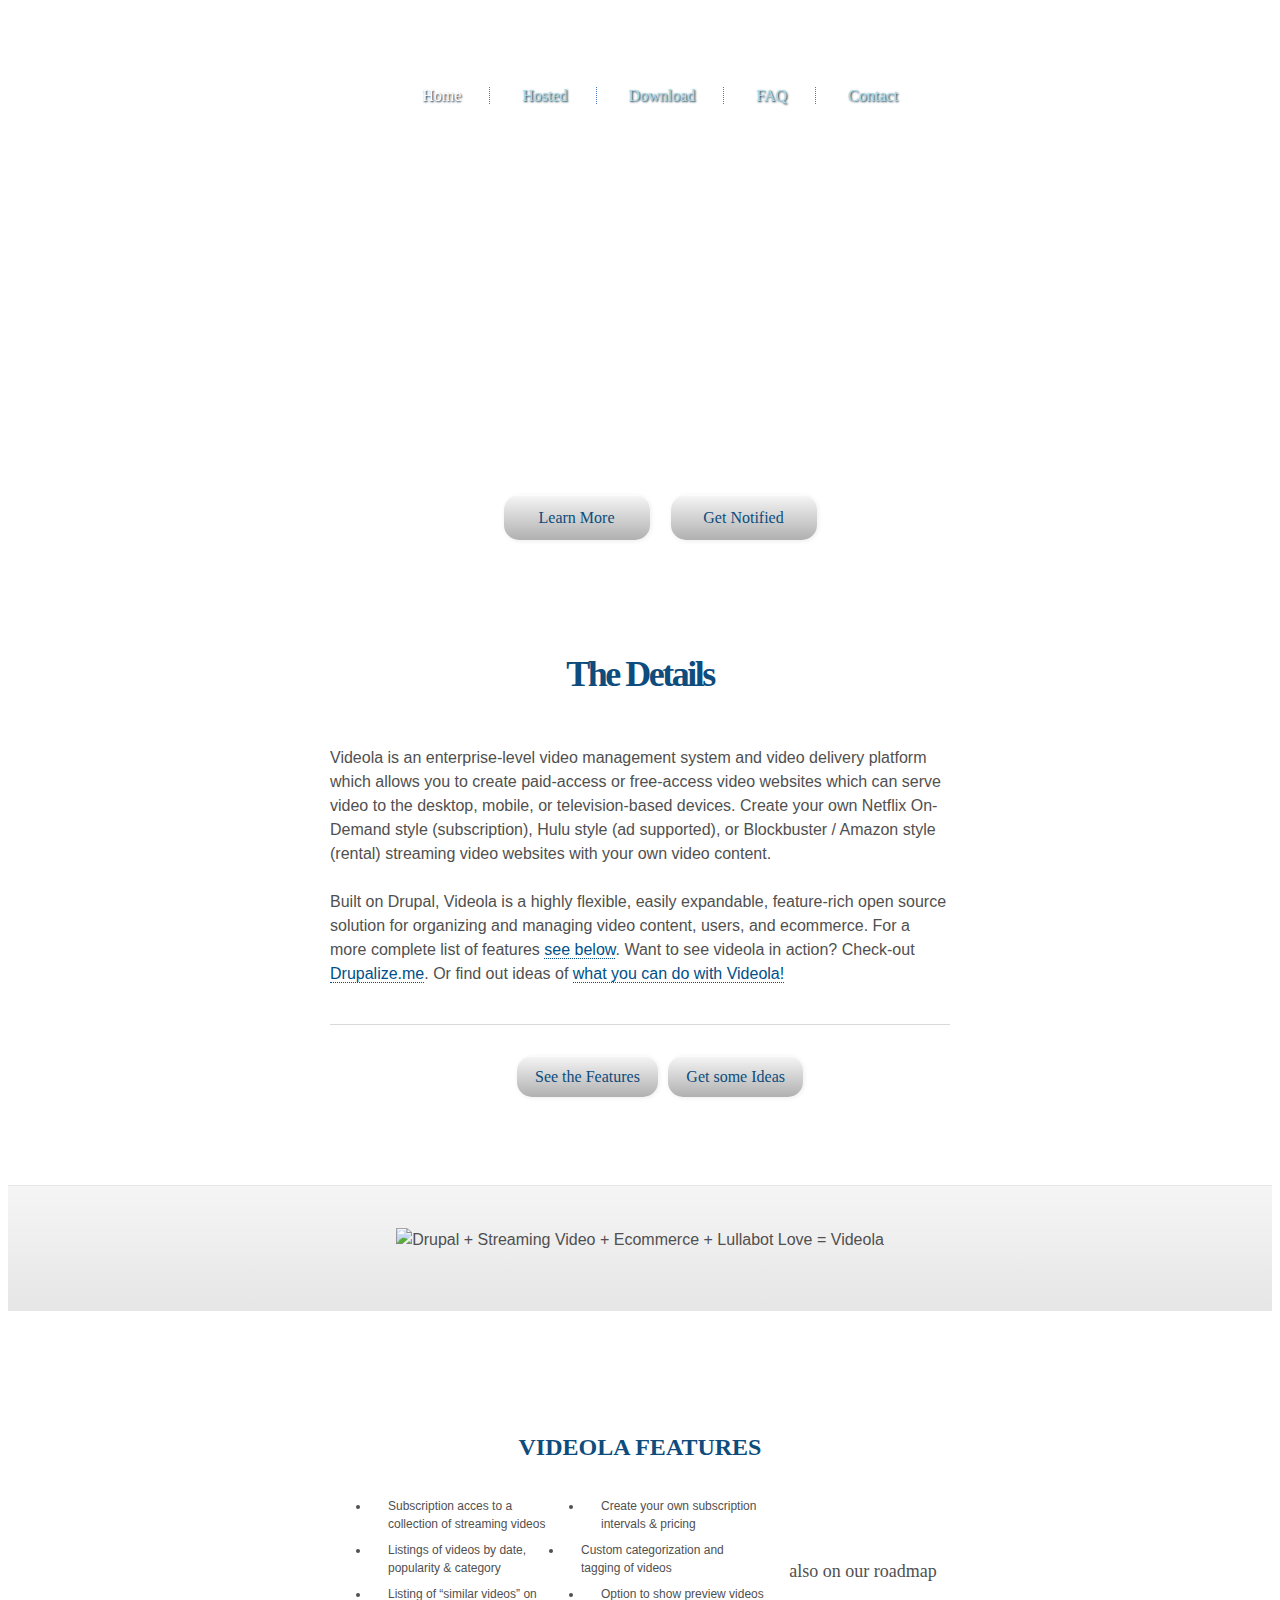
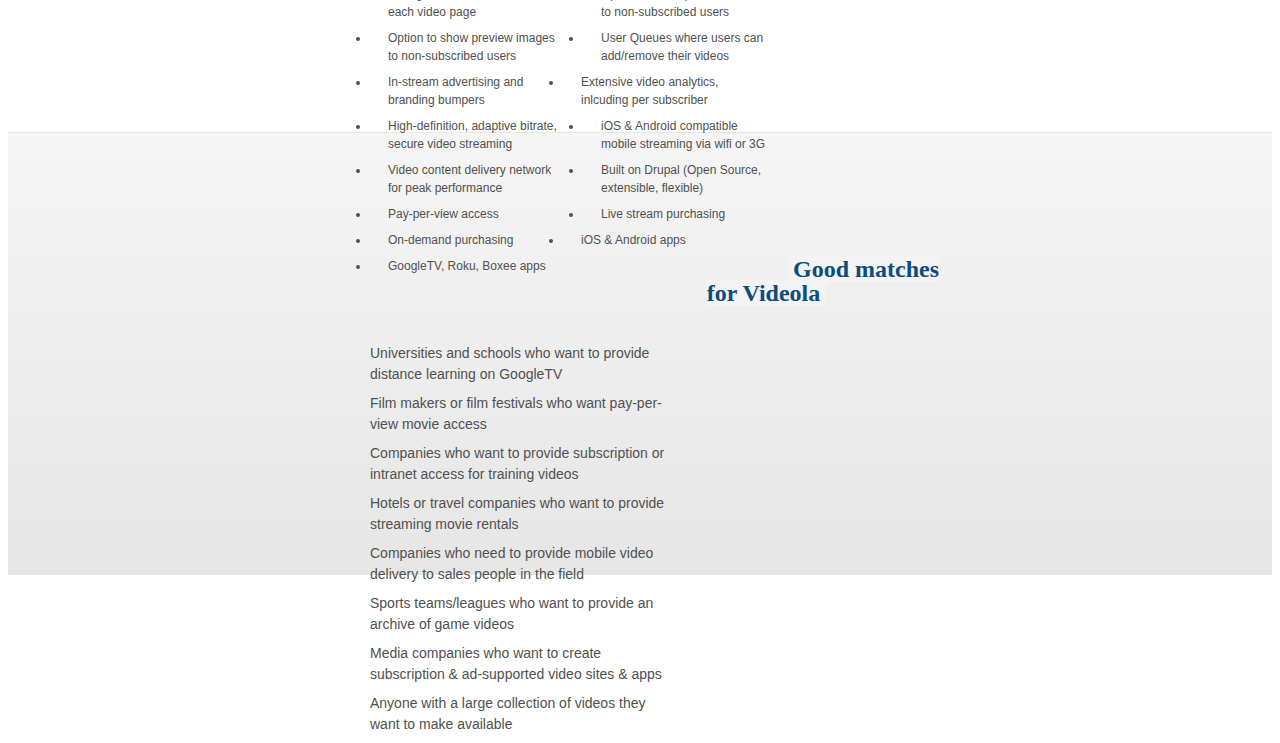
==== htdocs/index.html @ cccac623 "tweaked copy to eliminate orphans and added the favicon.ico image" ====
<!DOCTYPE html>
<html>
<head>
  <meta charset="utf-8" />
  <title>Videola * Open Source IPtv</title>
  <link rel="shortcut icon" href="favicon.ico" >
  <!--[if IE]>
  <script src="http://html5shiv.googlecode.com/svn/trunk/html5.js"></script>
  <![endif]-->
  <link rel="stylesheet" type="text/css" media="screen,projection" href="css/reset.css">
  <link rel="stylesheet" type="text/css" href="js/fancybox/jquery.fancybox-1.3.4.css" media="screen" />
  <link rel="stylesheet" type="text/css" media="screen,projection" href="fonts/MuseoSans/MuseoSans.css">
  <link rel="stylesheet" type="text/css" media="screen,projection" href="fonts/MuseoSlab/MuseoSlab.css">
  <link rel="stylesheet" type="text/css" media="screen,projection" href="css/main.css">
  <script src="http://ajax.googleapis.com/ajax/libs/jquery/1.4.2/jquery.min.js"></script>
  <script src="js/jquery.scrollTo-min.js"></script>
  <script src="js/jquery.localscroll-min.js"></script>
  <script src="js/init.js"></script>
  <script type="text/javascript" src="js/fancybox/jquery.mousewheel-3.0.4.pack.js"></script>
  <script type="text/javascript" src="js/fancybox/jquery.fancybox-1.3.4.pack.js"></script>
  <script type="text/javascript" src="http://downloads.mailchimp.com/js/jquery.validate.js"></script>
  <script type="text/javascript" src="http://downloads.mailchimp.com/js/jquery.form.js"></script>
  <script type="text/javascript">
    // delete this script tag and use a "div.mce_inline_error{ XXX !important}" selector
    // or fill this in and it will be inlined when errors are generated
    var mc_custom_error_style = '';
  </script>
</head>
<body class="home">
  <header id="top">
  	<h1 id="sitename"><a href="#">Videola</h1>
  
  	<div id="primary"><ul>
  		<li class="active"><a href="/">Home</a></li>
  		<li><a href="hosted.html">Hosted</a></li>
      <li><a href="download.html">Download</a></li>
  		<li><a href="faq.html">FAQ</a></li>
  		<li class="last"><a href="mailto:&#118;&#105;&#100;&#101;&#111;&#108;&#97;&#64;&#108;&#117;&#108;&#108;&#97;&#98;&#111;&#116;&#46;&#99;&#111;&#109;">Contact</a></li>
  	</ul></div>
  
  </header><!-- /#banner -->
  <section id="actions-bar">
    <ul>
      <li id="take-tour">
        <a class="button" href="#details">Learn More</a>
        <span><strong>Hosted</strong> Videola</span>
      </li>
      <li id="get-notified">
        <a class="button" href="#mc_embed_signup">Get Notified</a>
        <span>Videola<strong> Distro</strong></span>
      </li>
    </ul>
  </section>
  <section id="details">
    <article>
      <h2><span>The Details</span></h2>
      <p>Videola is an enterprise-level video management system and video delivery platform which allows you to create paid-access or free-access video websites which can serve video to the desktop, mobile, or television-based devices. Create your own Netflix On-Demand style (subscription), Hulu style (ad supported), or Blockbuster / Amazon style (rental) streaming video websites with your own video content.</p>
      <p>Built on Drupal, Videola is a highly flexible, easily expandable, feature-rich open source solution for organizing and managing video content, users, and ecommerce. For a more complete list of features <a href="#features">see below</a>. Want to see videola in action? Check-out <a href="http://drupalize.me">Drupalize.me</a>. Or find out ideas of <a href="#ideas">what you can do with Videola!</a></p>
      <ul class="linklist">
        <li><a href="#features">See the Features</a></li>
        <li><a href="#ideas">Get some Ideas</a></li>
      </ul>
    </article>
  </section><!--/#details-->
  <section id="videola-equation">
    <article>
      <img src="images/videola-equation.png" alt="Drupal + Streaming Video + Ecommerce + Lullabot Love = Videola" />
    </article>
  </section><!--/#videola-equation-->
  <section id="features">
    <article class="clearfix">
      <h3><span>Videola Features</span></h3>
      <ul>
        <li>Subscription acces to a collection of streaming videos</li>
        <li>Create your own subscription intervals & pricing</li>
        <li class="third">Listings of videos by date, popularity & category</li>
        <li>Custom categorization and tagging of videos</li>
        <li>Listing of “similar videos” on each video page</li>
        <li class="third">Option to show preview videos to non-subscribed users</li>
        <li>Option to show preview images to non-subscribed users</li>
        <li>User Queues where users can add/remove their videos</li>
        <li class="third">In-stream advertising and branding bumpers</li>
        <li>Extensive video analytics, inlcuding per subscriber</li>
        <li>High-definition, adaptive bitrate, secure video streaming</li>
        <li class="third">iOS & Android compatible mobile streaming via wifi or 3G</li>
        <li>Video content delivery network for peak performance</li>
        <li>Built on Drupal (Open Source, extensible, flexible)</li>
      </ul>
    </article>
    <article class="roadmap clearfix">
      <h4><span>Also on our roadmap</span></h4>
      <ul>
        <li>Pay-per-view access</li>
        <li>Live stream purchasing</li>
        <li class="third">On-demand purchasing</li>
        <li>iOS & Android apps</li>
        <li>GoogleTV, Roku, Boxee apps</li>
      </ul>
    </article>
    <a class="top" href="#top"><span>Top</span></a>
  </section><!--/#features-->
  <section id="ideas">
    <article class="clearfix">
      <h3><span>Good matches for Videola</span></h3>
        <ul>
          <li>Universities and schools who want to provide distance learning on GoogleTV</li>
          <li class="even">Film makers or film festivals who want pay-per-view movie access</li>
          <li>Companies who want to provide subscription or intranet access for training videos</li>
          <li class="even">Hotels or travel companies who want to provide streaming movie rentals</li>
          <li>Companies who need to provide mobile video delivery to sales people in the field</li>
          <li class="even">Sports teams/leagues who want to provide an archive of game videos</li>
          <li>Media companies who want to create subscription &amp; ad-supported video sites &amp; apps</li>
          <li class="even">Anyone with a large collection of videos they want to make available</li>
        </ul>
    </article>
    <a class="top" href="#top"><span>Top</span></a>
  </section><!--/#ideas-->
  <section id="signup-form">
    <!-- Begin MailChimp Signup Form -->
      <script type="text/javascript">
      // delete this script tag and use a "div.mce_inline_error{ XXX !important}" selector
      // or fill this in and it will be inlined when errors are generated
      var mc_custom_error_style = '';
      </script>
      <div id="mc_embed_signup" class="clearfix">
      <form action="http://lullabot.us1.list-manage.com/subscribe/post?u=579cc4bca784b8844042fea50&amp;id=5c9336550d" method="post" id="mc-embedded-subscribe-form" name="mc-embedded-subscribe-form" class="validate" target="_blank">
      	<fieldset>
      	
      <div class="mc-field-group">
      <label for="mce-EMAIL">Email Address </label>
      <input type="text" value="" name="EMAIL" class="required email" id="mce-EMAIL">
      </div>
      		<div id="mce-responses">
      			<div class="response" id="mce-error-response" style="display:none"></div>
      			<div class="response" id="mce-success-response" style="display:none"></div>
      		</div>
      		<div><input type="submit" value="Subscribe" name="subscribe" id="mc-embedded-subscribe" class="btn"></div>
      	</fieldset>
      </form>
      </div>
      
      <!--End mc_embed_signup-->
  </section>
</body>
</html>
---- htdocs/css/main.css ----
body {
  background: url(../images/bg_header.jpg) repeat-x 0 top;
  text-align: center;
  font-family: 'MuseoSans300', "Lucida Grande", Lucida, Verdana, sans-serif;
  font-size: 100%; /* 16px */
  line-height: 1.5em;
  color: #505050;
}

a {
  color: #005089;
  text-decoration: none;
}

a:hover {
  color: black;
}

p a {
  border-bottom: 1px dotted #005089;
}

p a:hover {
  border-bottom-style: solid;
  border-bottom-color: black;
}

h2, h3, h4 {
  text-align: center;
  font-family: 'MuseoSlab100', Georgia, "Times New Roman", Times, serif;
  color: #0d4c7c;
  padding-bottom: 14px;
}

dt {
  font: 1.125em 'MuseoSlab300', Georgia, "Times New Roman", Times, serif;
  color: #242424;
  padding-top: 20px;
  padding-bottom: 6px;
  text-align: center;
}

dd {
  font-size: .875em;
  text-align: center;
  padding-right: 50px;
  padding-left: 50px;
}

h2 span, h3 span, h4 span {
  background-color: white;
  padding-right: .25em;
  padding-left: .25em;
}

h2 {
  font-size: 2.25em;
  background: url(../images/line_double.png) repeat-x 0 6px;
  letter-spacing: -.07em;
  padding-bottom: 30px;
}

h3 {
  font-size: 1.5em;
  text-transform: uppercase;
  background: url(../images/line_double.png) repeat-x 0 9px;
}

h4 {
  color: #505050;
  font: 1.125em 'MuseoSlab300Italic', Georgia, "Times New Roman", Times, serif;
  background: url(../images/line_single.png) repeat-x 0 10px;
  text-transform: lowercase;
}

article p {
  padding-bottom: 8px;
}

header {
  position: relative;
  height: 431px;
  width: 940px;
  margin-left: auto;
  margin-right: auto;
  background: url(../images/bg_header-title.png) no-repeat center top;
}

div#primary {
  font-family: 'MuseoSlab500', Georgia, "Times New Roman", Times, serif;
  position: absolute;
  top: 47px;
  width: 940px;
}

#primary ul {
  display: block;
}

#primary li {
  display: inline;
  padding-right: 28px;
  padding-left: 28px;
  border-right: 1px dotted #4e7ab6;
}

#primary li:last-child {
  border-right-style: none;
  border-right-width: 0;
}

#primary a {
  color: #abdde9;
  text-shadow: #001f34 1px 1px 2px;
}

#primary a:hover,
#primary li.active a {
  color: white;
}

h1#sitename a {
  display: block;
  width: 199px;
  height: 290px;
  text-indent: -9999px;
  overflow: hidden;
  background: url(../images/videola-logo.png) no-repeat;
  position: absolute;
  top: 103px;
  right: 50%;
  margin-right: -100px;
}

section#actions-bar {
  height: 60px;
  padding-top: 20px;
  padding-bottom: 20px;
}

#actions-bar ul {
  display: block;
  width: 549px;
  margin-left: auto;
  margin-right: auto;
}

#actions-bar li {
  display: block;
  float: left;
  width: 264px;
  height: 53px;
  padding-top: 7px;
}

#actions-bar li#take-tour {
  padding-right: 10px;
}

#take-tour span {
  display: block;
  width: 100px;
  height: 45px;
  text-indent: -9999px;
  background: url(../images/videola-hosted.jpg) no-repeat left 2px;
  padding-right: 17px;
  overflow: hidden;
}

#get-notified span {
  display: block;
  width: 101px;
  height: 45px;
  text-indent: -9999px;
  background: url(../images/videola-distro.jpg) no-repeat right 7px;
  overflow: hidden;
  padding-left: 16px;
}

#take-tour a.button {
  float: right;
}

#actions-bar li#get-notified {
  background: url(../images/divider_vertical.png) no-repeat left;
  padding-left: 11px;
}

#get-notified a.button {
  float: left;
}

#actions-bar a.button {
  display: block;
  line-height: 45px;
  padding-left: 10px;
  padding-right: 10px;
  background: #FFFFFF; /* old browsers */
  background: -moz-linear-gradient(top, #FFFFFF 0%, #F3F3F4 4%, #B0B0B0 100%); /* firefox */
  background: -webkit-gradient(linear, left top, left bottom, color-stop(0%,#FFFFFF), color-stop(4%,#F3F3F4), color-stop(100%,#B0B0B0)); /* webkit */
  border-radius: 15px;
  -webkit-border-radius: 15px;
  -moz-border-radius: 15px;
  width: 126px;
  box-shadow:1px 1px 5px #ededee;
  -webkit-box-shadow:1px 1px 5px #ededee;
  -moz-box-shadow:1px 1px 5px #ededee;
  color: #0d4c7c;
  font-family: 'MuseoSlab500', Georgia, "Times New Roman", Times, serif;
}

#actions-bar a.button:hover {
  background: #e2e2e2; /* old browsers */
  background: -moz-linear-gradient(top, #e2e2e2 0%, #dbdbdb 50%, #d1d1d1 51%, #fefefe 100%); /* firefox */
  background: -webkit-gradient(linear, left top, left bottom, color-stop(0%,#e2e2e2), color-stop(50%,#dbdbdb), color-stop(51%,#d1d1d1), color-stop(100%,#fefefe));
  color: #272727;
  box-shadow:1px 1px 5px #bbbbbd;
  -webkit-box-shadow:1px 1px 5px #bbbbbd;
  -moz-box-shadow:1px 1px 5px #bbbbbd;
  
}

section#details {
  background: url(../images/bg_content-top-gradient.jpg) repeat-x 0 top;
}

#details article {
  width: 620px;
  margin-left: auto;
  margin-right: auto;
  padding-top: 80px;
  padding-bottom: 80px;
  text-align: left;
  background: url(../images/bg_content-top-shadow.png) no-repeat center top;
}

ul.linklist {
  text-align: center;
  padding-top: 40px;
  border-top: 1px solid #d9d9d9;
  margin-top: 30px;
}

.linklist li {
  display: inline;
  font-family: 'MuseoSlab300', Georgia, "Times New Roman", Times, serif;
  padding-right: 3px;
  padding-left: 3px;
}

.linklist a {
  background: #FFFFFF; /* old browsers */
  background: -moz-linear-gradient(top, #FFFFFF 0%, #F3F3F4 4%, #B0B0B0 100%); /* firefox */
  background: -webkit-gradient(linear, left top, left bottom, color-stop(0%,#FFFFFF), color-stop(4%,#F3F3F4), color-stop(100%,#B0B0B0)); /* webkit */
  border-radius: 15px;
  -webkit-border-radius: 15px;
  -moz-border-radius: 15px;
  width: 126px;
  box-shadow:1px 1px 5px #ededee;
  -webkit-box-shadow:1px 1px 5px #ededee;
  -moz-box-shadow:1px 1px 5px #ededee;
  color: #0d4c7c;
  padding: 12px 18px;
}

.linklist a:hover {
  background: #e2e2e2; /* old browsers */
  background: -moz-linear-gradient(top, #e2e2e2 0%, #dbdbdb 50%, #d1d1d1 51%, #fefefe 100%); /* firefox */
  background: -webkit-gradient(linear, left top, left bottom, color-stop(0%,#e2e2e2), color-stop(50%,#dbdbdb), color-stop(51%,#d1d1d1), color-stop(100%,#fefefe));
  color: #272727;
  box-shadow:1px 1px 5px #bbbbbd;
  -webkit-box-shadow:1px 1px 5px #bbbbbd;
  -moz-box-shadow:1px 1px 5px #bbbbbd;
}

section#videola-equation {
  background: #F5F5F5; /* old browsers */
  background: -moz-linear-gradient(top, #F5F5F5 0%, #E6E6E6 100%); /* firefox */
  background: -webkit-gradient(linear, left top, left bottom, color-stop(0%,#F5F5F5), color-stop(100%,#E6E6E6));
  border-top: 1px solid #e6e6e6;
  padding-top: 42px;
  padding-bottom: 59px;
}

section#features {
  padding-top: 100px;
  padding-bottom: 100px;
  width: 620px;
  margin-left: auto;
  margin-right: auto;
}

body.hosted #features {
  padding-top: 0;
}

#features ul {
  font-size: .75em;
  line-height: 1.5em;
}

#features li {
  padding-bottom: 8px;
  width: 175px;
  padding-left: 18px;
  text-align: left;
  float: left;
  background: url(../images/icon_check-green.png) no-repeat 0 4px;
  margin-right: 20px;
}

#features li.third {
  margin-right: 0;
}

#features ul {
  
}

#features article.roadmap {
  padding-top: 40px;
  margin-bottom: 20px;
}

#features article.roadmap li {
  background-image: url(../images/icon_check-gray.png);
}

a.top {
  display: block;
  width: 56px;
  height: 12px;
  text-indent: -9999px;
  background: url(../images/btn_top.png) no-repeat;
  margin-left: auto;
  margin-right: auto;
}

a.top:hover {
  opacity: 0.65;
}

section#ideas {
  background: #F5F5F5; /* old browsers */
  background: -moz-linear-gradient(top, #F5F5F5 0%, #E6E6E6 100%); /* firefox */
  background: -webkit-gradient(linear, left top, left bottom, color-stop(0%,#F5F5F5), color-stop(100%,#E6E6E6));
  border-top: 1px solid #e6e6e6;
  padding-top: 100px;
  padding-bottom: 200px;
}

#ideas h3 {
  text-transform: none;
}

#ideas h3 span {
  background-color: #f3f3f3;
}

#ideas article {
  padding-bottom: 20px;
  width: 620px;
  margin-right: auto;
  margin-left: auto;
}

#ideas ul {
  font-size: .875em;
  line-height: 1.5em;
}

#ideas li {
  padding-bottom: 8px;
  width: 300px;
  text-align: left;
  float: left;
  display: block;
  margin-right: 20px;
}

#ideas li.even {
  margin-right: 0;
}

section#signup-form {
  display: none;
}

div#mc_embed_signup {
  width: 400px;
  height: 160px;
  padding: 40px;
  background: #F5F5F5; /* old browsers */
  background: -moz-linear-gradient(top, #F5F5F5 0%, #E6E6E6 100%); /* firefox */
  background: -webkit-gradient(linear, left top, left bottom, color-stop(0%,#F5F5F5), color-stop(100%,#E6E6E6));
}

#mc_embed_signup .indicate-required {
  font: 12px 'MuseoSlab300Italic', Georgia, "Times New Roman", Times, serif;
}

#mc_embed_signup label {
  display: block;
  text-transform: uppercase;
  margin-top: 8px;
}

#mc_embed_signup input.email {
  background: #424242; /* old browsers */
  background: -moz-linear-gradient(top, #424242 0%, #606060 32%, #606060 100%); /* firefox */
  background: -webkit-gradient(linear, left top, left bottom, color-stop(0%,#424242), color-stop(32%,#606060), color-stop(100%,#606060));
  padding: 10px;
  border: 1px solid #4b4b4b;
  color: #ededed;
  font-size: .875em;
  font-family: 'MuseoSlab100', Georgia, "Times New Roman", Times, serif;
  margin-bottom: 8px;
}

#mc_embed_signup input.btn {
  display: block;
  padding-left: 10px;
  padding-right: 10px;
  background: #FFFFFF; /* old browsers */
  background: -moz-linear-gradient(top, #FFFFFF 0%, #F3F3F4 4%, #B0B0B0 100%); /* firefox */
  background: -webkit-gradient(linear, left top, left bottom, color-stop(0%,#FFFFFF), color-stop(4%,#F3F3F4), color-stop(100%,#B0B0B0)); /* webkit */
  border-radius: 15px;
  -webkit-border-radius: 15px;
  -moz-border-radius: 15px;
  width: 126px;
  box-shadow:1px 1px 5px #ededee;
  -webkit-box-shadow:1px 1px 5px #ededee;
  -moz-box-shadow:1px 1px 5px #ededee;
  color: #0d4c7c;
  font: 14px/45px 'MuseoSlab500', Georgia, "Times New Roman", Times, serif;
  margin-left: auto;
  margin-right: auto;
  border-style: none;
  height: 45px;
}

#mc_embed_signup input.btn:focus {
  background: #e2e2e2; /* old browsers */
  background: -moz-linear-gradient(top, #e2e2e2 0%, #dbdbdb 50%, #d1d1d1 51%, #fefefe 100%); /* firefox */
  background: -webkit-gradient(linear, left top, left bottom, color-stop(0%,#e2e2e2), color-stop(50%,#dbdbdb), color-stop(51%,#d1d1d1), color-stop(100%,#fefefe));
  color: #272727;
  box-shadow:1px 1px 5px #bbbbbd;
  -webkit-box-shadow:1px 1px 5px #bbbbbd;
  -moz-box-shadow:1px 1px 5px #bbbbbd;
}
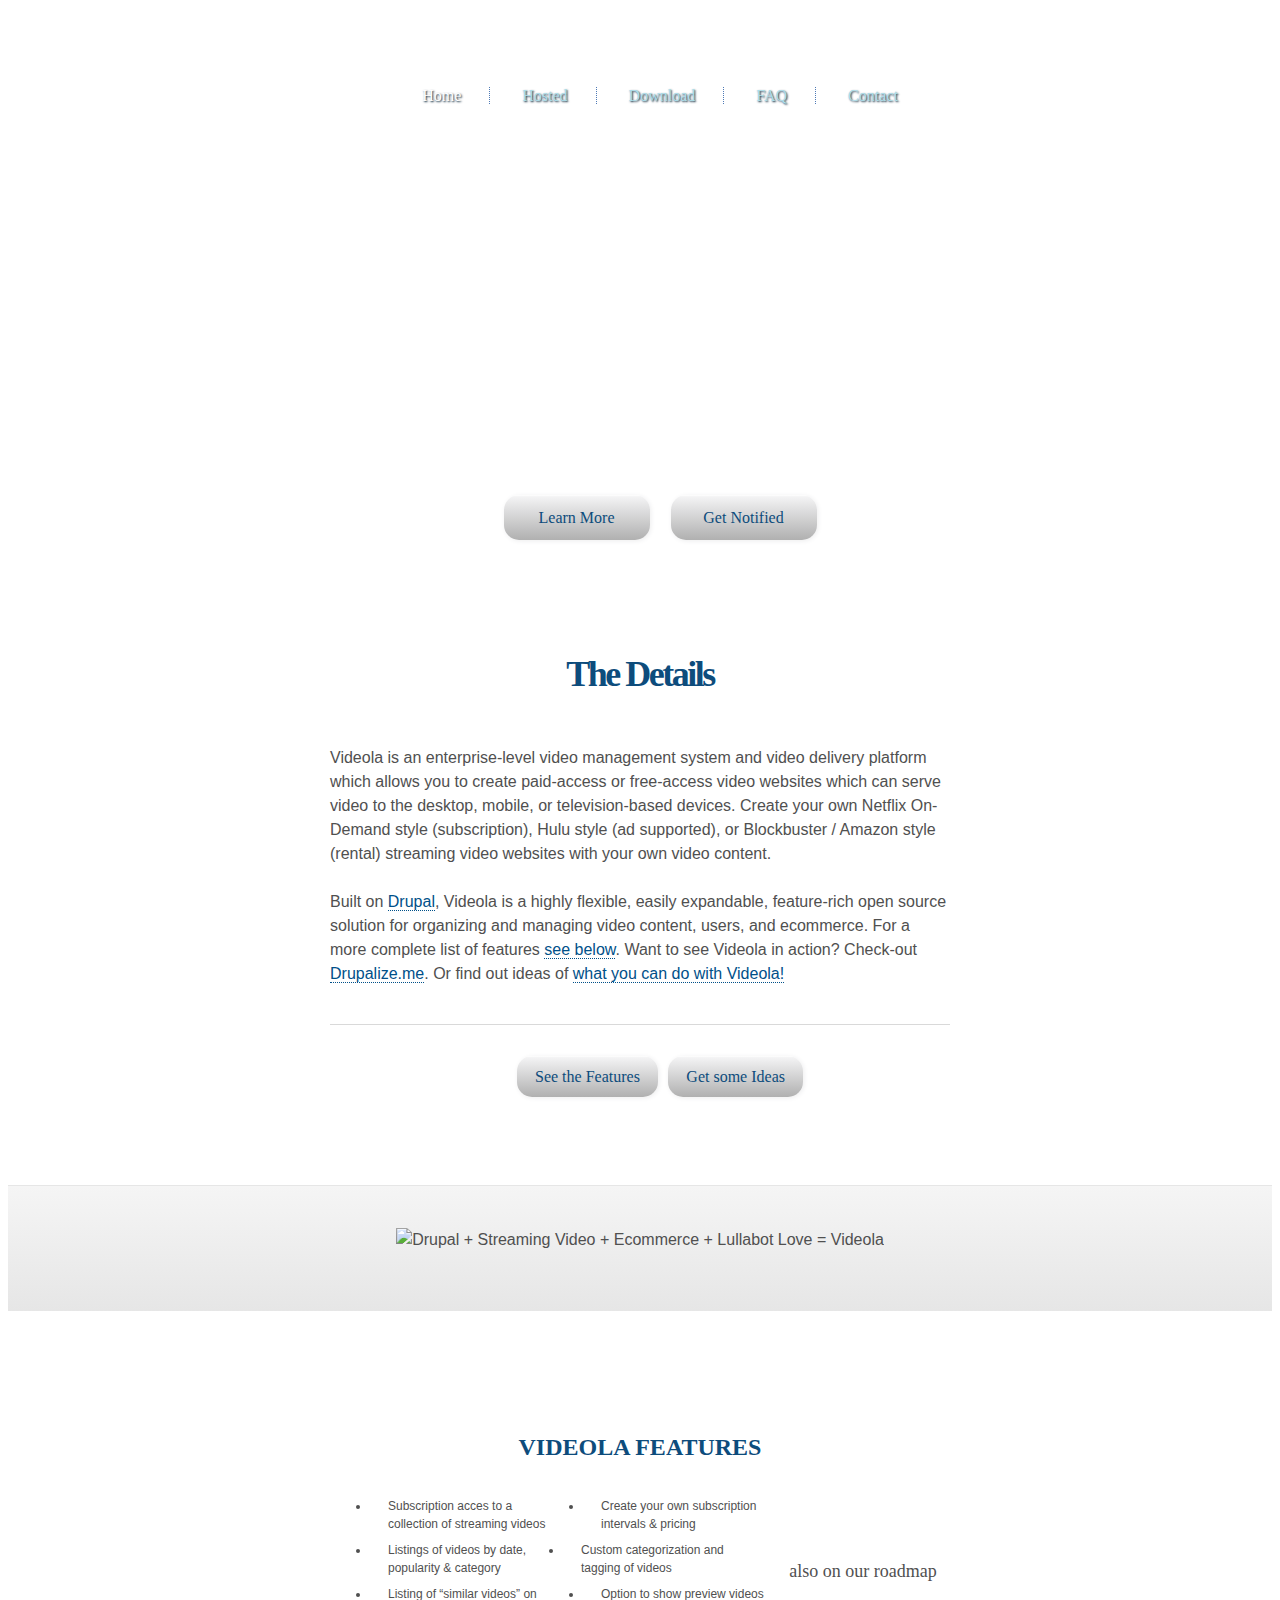
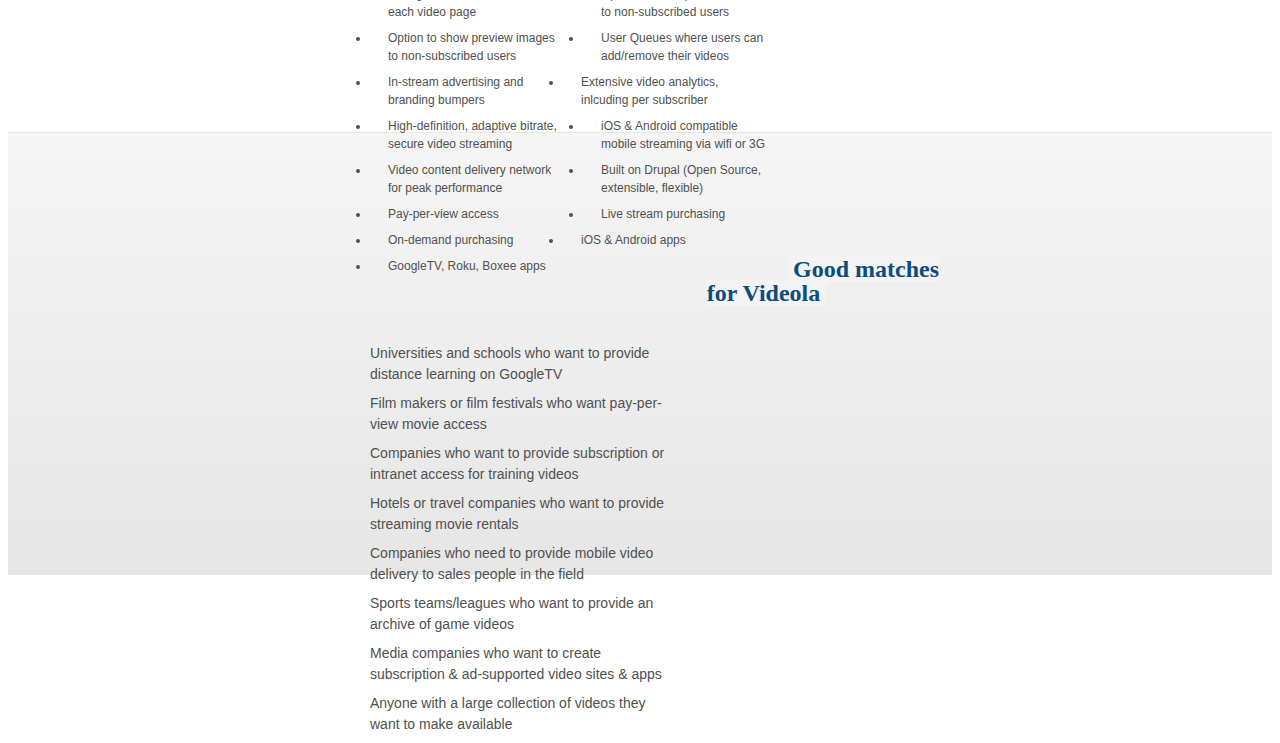
==== commit 675bab30: "Linking to Drupal.org. Capitalizing "Videola"" ====
--- a/htdocs/index.html
+++ b/htdocs/index.html
@@ -55,7 +55,7 @@
     <article>
       <h2><span>The Details</span></h2>
       <p>Videola is an enterprise-level video management system and video delivery platform which allows you to create paid-access or free-access video websites which can serve video to the desktop, mobile, or television-based devices. Create your own Netflix On-Demand style (subscription), Hulu style (ad supported), or Blockbuster / Amazon style (rental) streaming video websites with your own video content.</p>
-      <p>Built on Drupal, Videola is a highly flexible, easily expandable, feature-rich open source solution for organizing and managing video content, users, and ecommerce. For a more complete list of features <a href="#features">see below</a>. Want to see videola in action? Check-out <a href="http://drupalize.me">Drupalize.me</a>. Or find out ideas of <a href="#ideas">what you can do with Videola!</a></p>
+      <p>Built on <a href="http://drupal.org">Drupal</a>, Videola is a highly flexible, easily expandable, feature-rich open source solution for organizing and managing video content, users, and ecommerce. For a more complete list of features <a href="#features">see below</a>. Want to see Videola in action? Check-out <a href="http://drupalize.me">Drupalize.me</a>. Or find out ideas of <a href="#ideas">what you can do with Videola!</a></p>
       <ul class="linklist">
         <li><a href="#features">See the Features</a></li>
         <li><a href="#ideas">Get some Ideas</a></li>
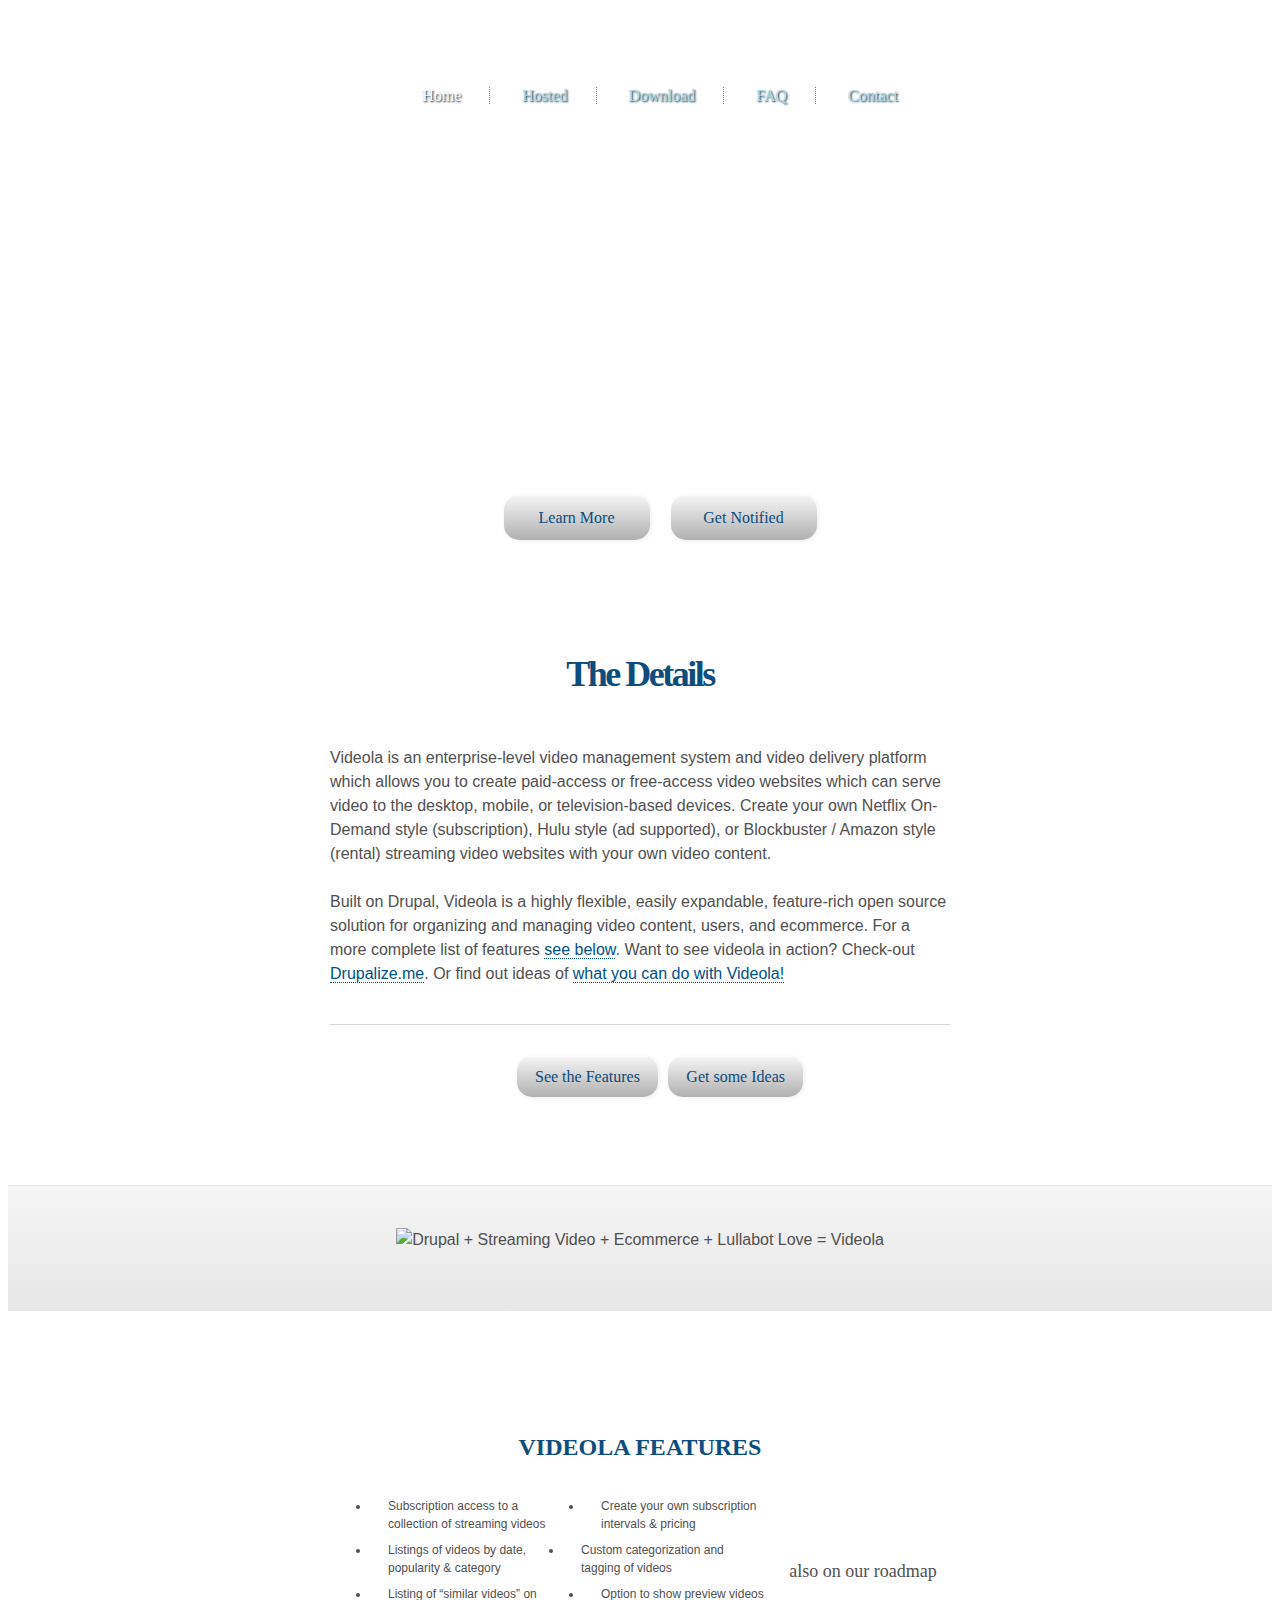
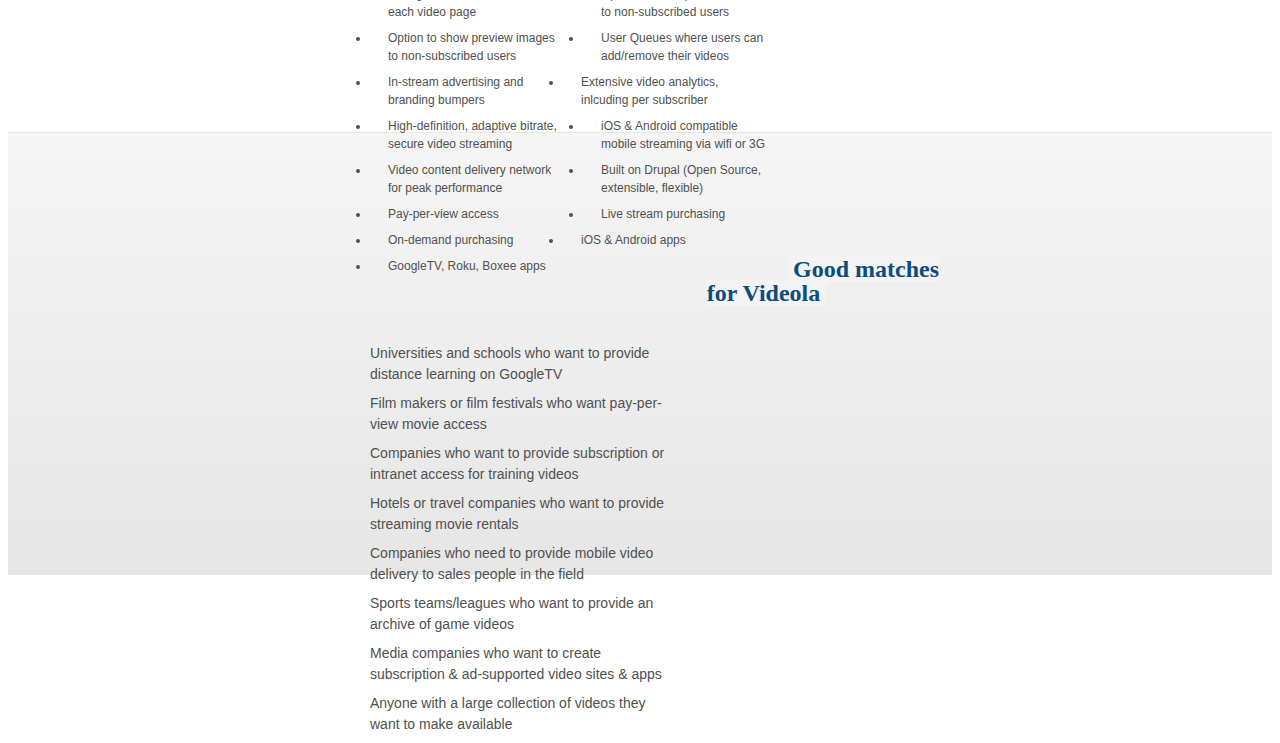
==== commit df254c84: "fixed a typo where access was spelled acces" ====
--- a/htdocs/index.html
+++ b/htdocs/index.html
@@ -55,7 +55,7 @@
     <article>
       <h2><span>The Details</span></h2>
       <p>Videola is an enterprise-level video management system and video delivery platform which allows you to create paid-access or free-access video websites which can serve video to the desktop, mobile, or television-based devices. Create your own Netflix On-Demand style (subscription), Hulu style (ad supported), or Blockbuster / Amazon style (rental) streaming video websites with your own video content.</p>
-      <p>Built on <a href="http://drupal.org">Drupal</a>, Videola is a highly flexible, easily expandable, feature-rich open source solution for organizing and managing video content, users, and ecommerce. For a more complete list of features <a href="#features">see below</a>. Want to see Videola in action? Check-out <a href="http://drupalize.me">Drupalize.me</a>. Or find out ideas of <a href="#ideas">what you can do with Videola!</a></p>
+      <p>Built on Drupal, Videola is a highly flexible, easily expandable, feature-rich open source solution for organizing and managing video content, users, and ecommerce. For a more complete list of features <a href="#features">see below</a>. Want to see videola in action? Check-out <a href="http://drupalize.me">Drupalize.me</a>. Or find out ideas of <a href="#ideas">what you can do with Videola!</a></p>
       <ul class="linklist">
         <li><a href="#features">See the Features</a></li>
         <li><a href="#ideas">Get some Ideas</a></li>
@@ -71,7 +71,7 @@
     <article class="clearfix">
       <h3><span>Videola Features</span></h3>
       <ul>
-        <li>Subscription acces to a collection of streaming videos</li>
+        <li>Subscription access to a collection of streaming videos</li>
         <li>Create your own subscription intervals & pricing</li>
         <li class="third">Listings of videos by date, popularity & category</li>
         <li>Custom categorization and tagging of videos</li>
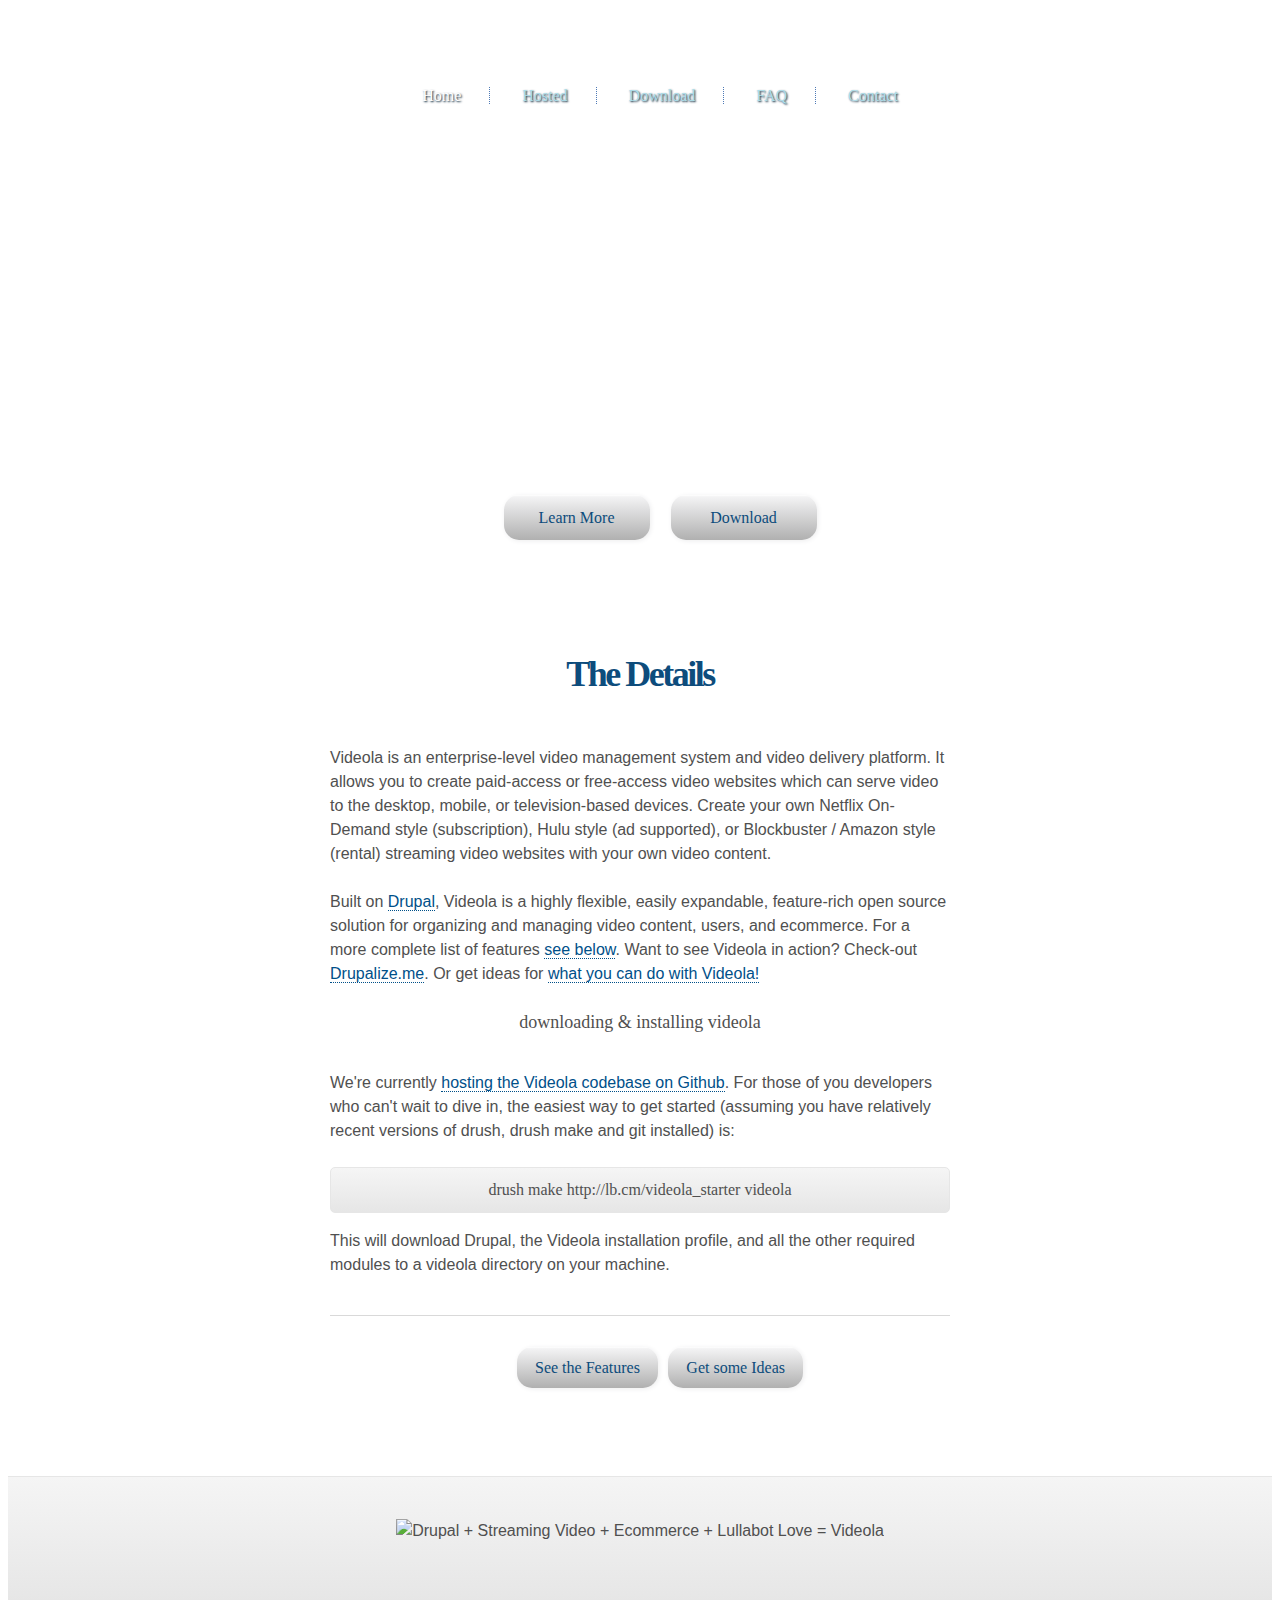
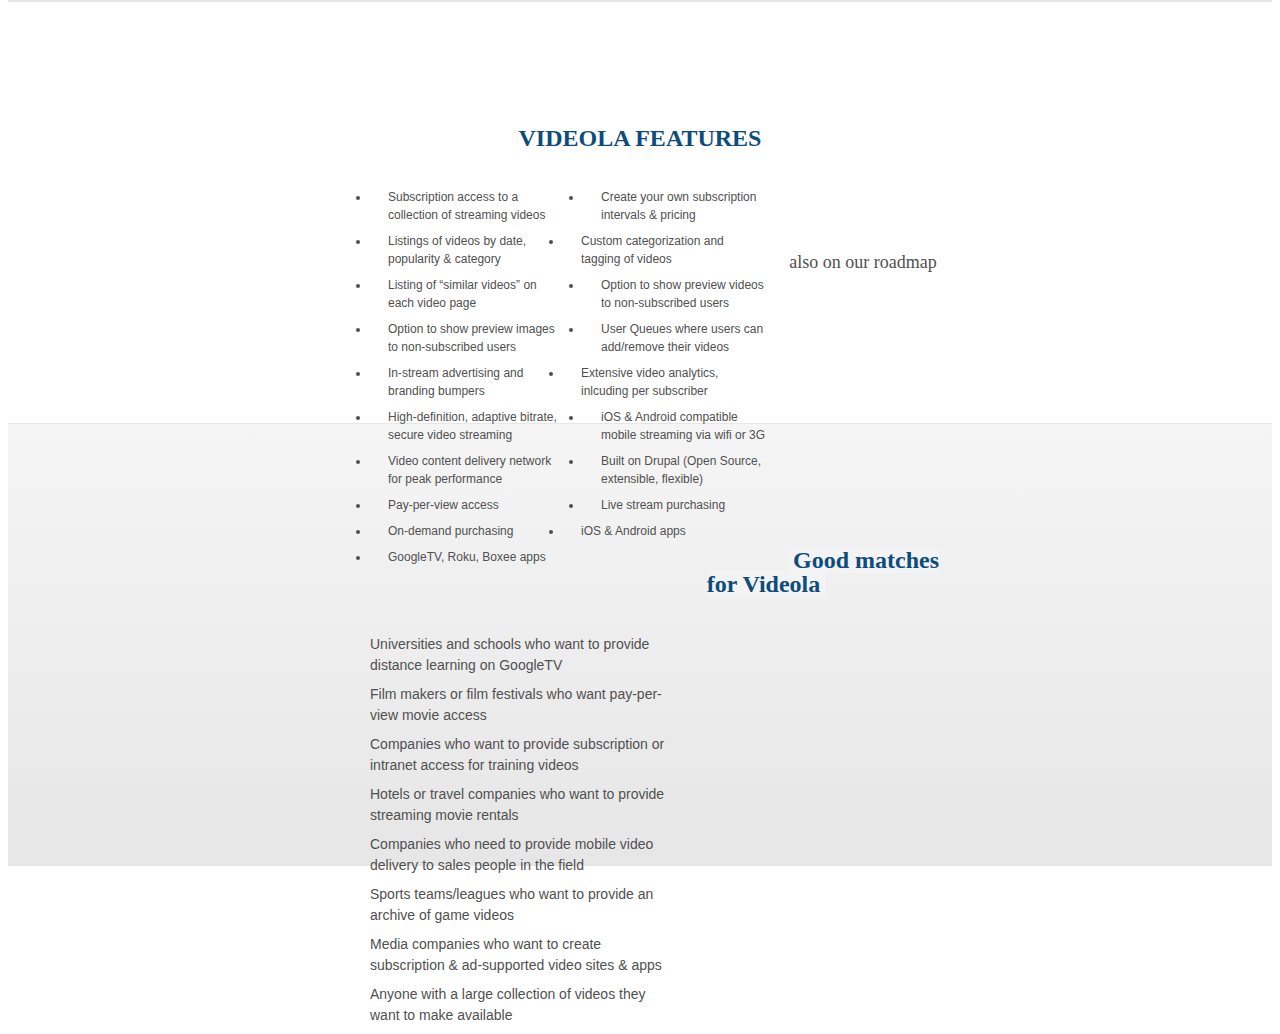
==== commit e0364646: "quick update to make relevant for the alpha release" ====
--- a/htdocs/index.html
+++ b/htdocs/index.html
@@ -25,6 +25,19 @@
     // or fill this in and it will be inlined when errors are generated
     var mc_custom_error_style = '';
   </script>
+  <script type="text/javascript">
+
+    var _gaq = _gaq || [];
+    _gaq.push(['_setAccount', 'UA-1261484-11']);
+    _gaq.push(['_trackPageview']);
+
+    (function() {
+      var ga = document.createElement('script'); ga.type = 'text/javascript'; ga.async = true;
+      ga.src = ('https:' == document.location.protocol ? 'https://ssl' : 'http://www') + '.google-analytics.com/ga.js';
+      var s = document.getElementsByTagName('script')[0]; s.parentNode.insertBefore(ga, s);
+    })();
+
+  </script>
 </head>
 <body class="home">
   <header id="top">
@@ -33,7 +46,7 @@
   	<div id="primary"><ul>
   		<li class="active"><a href="/">Home</a></li>
   		<li><a href="hosted.html">Hosted</a></li>
-      <li><a href="download.html">Download</a></li>
+      <li><a href="https://github.com/Lullabot/videola">Download</a></li>
   		<li><a href="faq.html">FAQ</a></li>
   		<li class="last"><a href="mailto:&#118;&#105;&#100;&#101;&#111;&#108;&#97;&#64;&#108;&#117;&#108;&#108;&#97;&#98;&#111;&#116;&#46;&#99;&#111;&#109;">Contact</a></li>
   	</ul></div>
@@ -46,7 +59,7 @@
         <span><strong>Hosted</strong> Videola</span>
       </li>
       <li id="get-notified">
-        <a class="button" href="#mc_embed_signup">Get Notified</a>
+        <a class="button" href="https://github.com/Lullabot/videola">Download</a>
         <span>Videola<strong> Distro</strong></span>
       </li>
     </ul>
@@ -54,8 +67,13 @@
   <section id="details">
     <article>
       <h2><span>The Details</span></h2>
-      <p>Videola is an enterprise-level video management system and video delivery platform which allows you to create paid-access or free-access video websites which can serve video to the desktop, mobile, or television-based devices. Create your own Netflix On-Demand style (subscription), Hulu style (ad supported), or Blockbuster / Amazon style (rental) streaming video websites with your own video content.</p>
-      <p>Built on Drupal, Videola is a highly flexible, easily expandable, feature-rich open source solution for organizing and managing video content, users, and ecommerce. For a more complete list of features <a href="#features">see below</a>. Want to see videola in action? Check-out <a href="http://drupalize.me">Drupalize.me</a>. Or find out ideas of <a href="#ideas">what you can do with Videola!</a></p>
+      <p>Videola is an enterprise-level video management system and video delivery platform. It allows you to create paid-access or free-access video websites which can serve video to the desktop, mobile, or television-based devices. Create your own Netflix On-Demand style (subscription), Hulu style (ad supported), or Blockbuster / Amazon style (rental) streaming video websites with your own video content.</p>
+      <p>Built on <a href="http://drupal.org">Drupal</a>, Videola is a highly flexible, easily expandable, feature-rich open source solution for organizing and managing video content, users, and ecommerce. For a more complete list of features <a href="#features">see below</a>. Want to see Videola in action? Check-out <a href="http://drupalize.me">Drupalize.me</a>. Or get ideas for <a href="#ideas">what you can do with Videola!</a></p>
+      <h4><span>Downloading &amp; Installing Videola</span></h4>
+      <p>We're currently <a href="https://github.com/Lullabot/videola">hosting the Videola codebase on Github</a>. For those of you developers who can't wait to dive in, the easiest way to get started (assuming you have relatively recent versions of drush, drush make and git installed) is:</p>
+
+      <pre>drush make http://lb.cm/videola_starter videola</pre>
+      <p>This will download Drupal, the Videola installation profile, and all the other required modules to a videola directory on your machine.</p>
       <ul class="linklist">
         <li><a href="#features">See the Features</a></li>
         <li><a href="#ideas">Get some Ideas</a></li>
--- a/htdocs/css/main.css
+++ b/htdocs/css/main.css
@@ -71,6 +71,25 @@
   font: 1.125em 'MuseoSlab300Italic', Georgia, "Times New Roman", Times, serif;
   background: url(../images/line_single.png) repeat-x 0 10px;
   text-transform: lowercase;
+}
+
+#details h4 {
+  margin-top: 18px;
+}
+
+article pre {
+  font-family: 'MuseoSlab300', Georgia, "Times New Roman", Times, serif;
+  text-align: center;
+  border-radius: 5px;
+  -webkit-border-radius: 5px;
+  -moz-border-radius: 5px;
+  background: #F5F5F5; /* old browsers */
+  background: -moz-linear-gradient(top, #F5F5F5 0%, #E6E6E6 100%); /* firefox */
+  background: -webkit-gradient(linear, left top, left bottom, color-stop(0%,#F5F5F5), color-stop(100%,#E6E6E6));
+  border: 1px solid #e6e6e6;
+  padding: 10px;
+  margin-top: 12px;
+  margin-bottom: 12px;
 }
 
 article p {
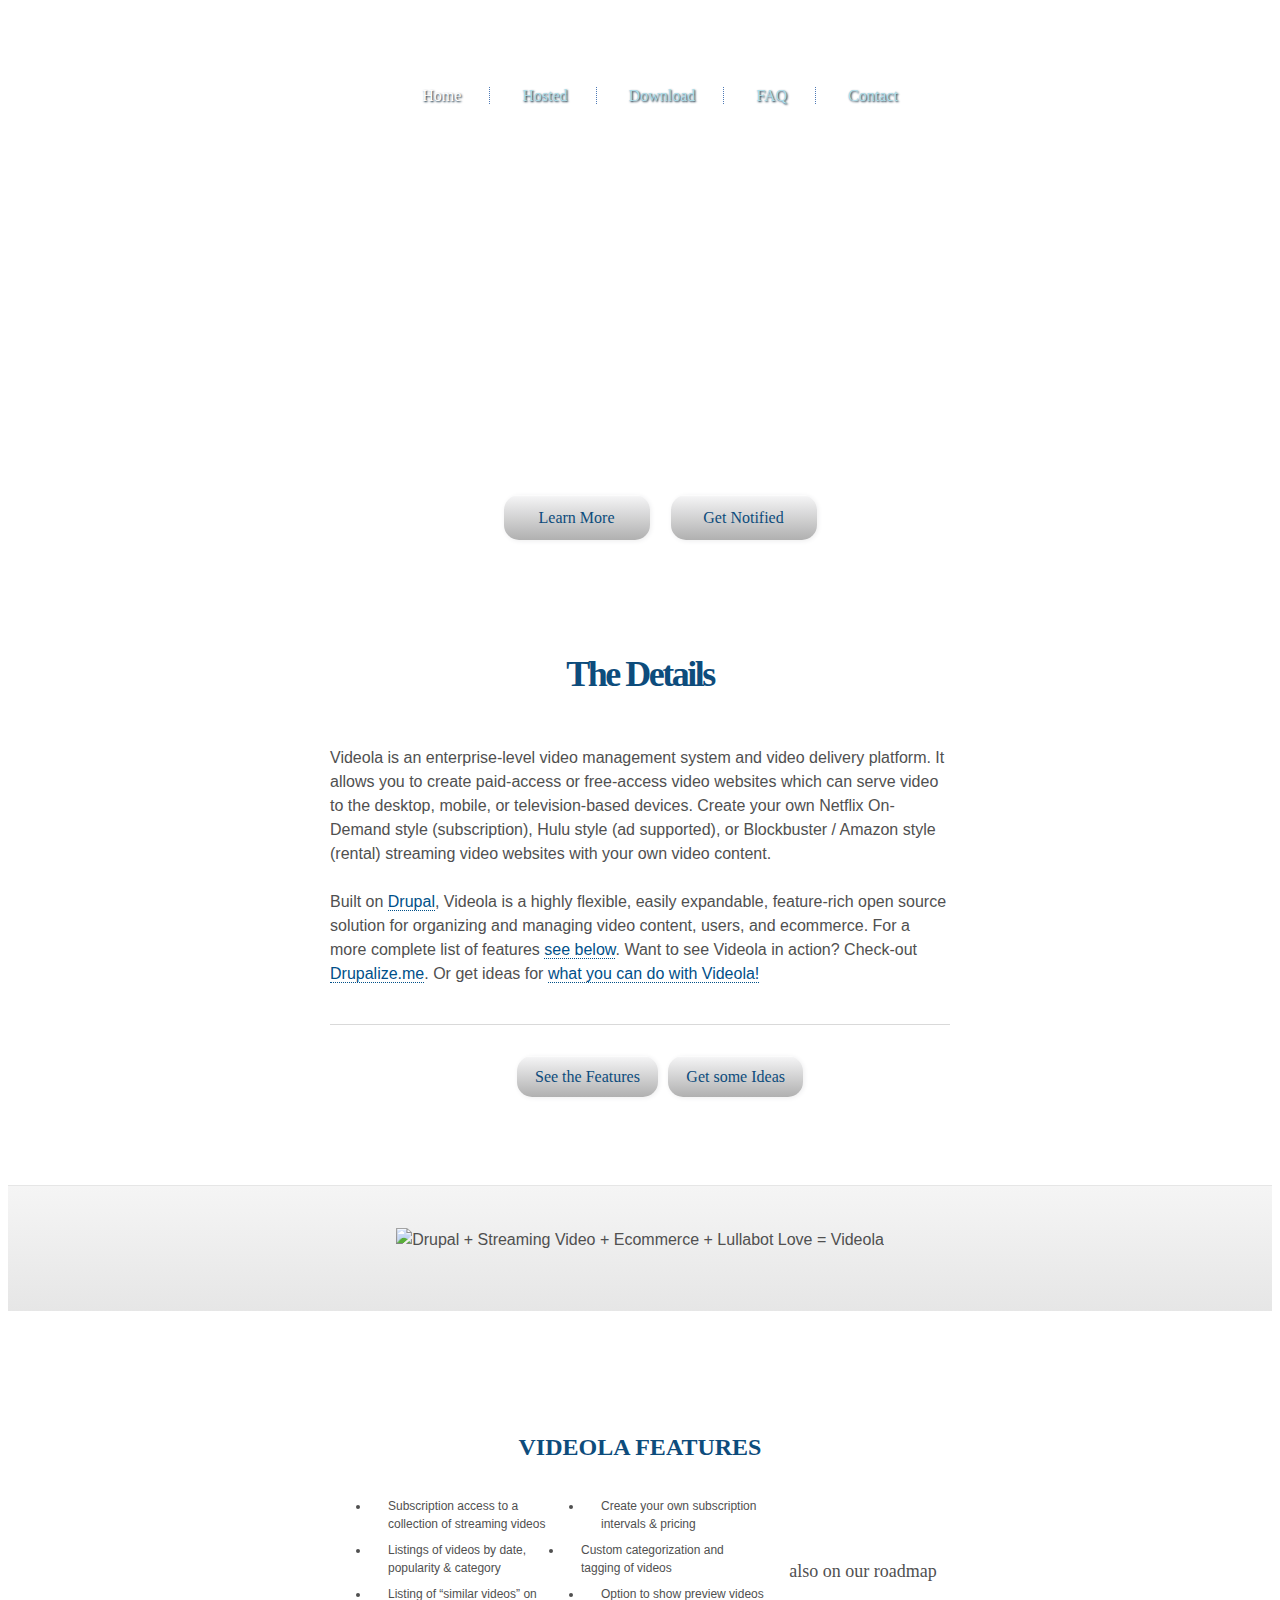
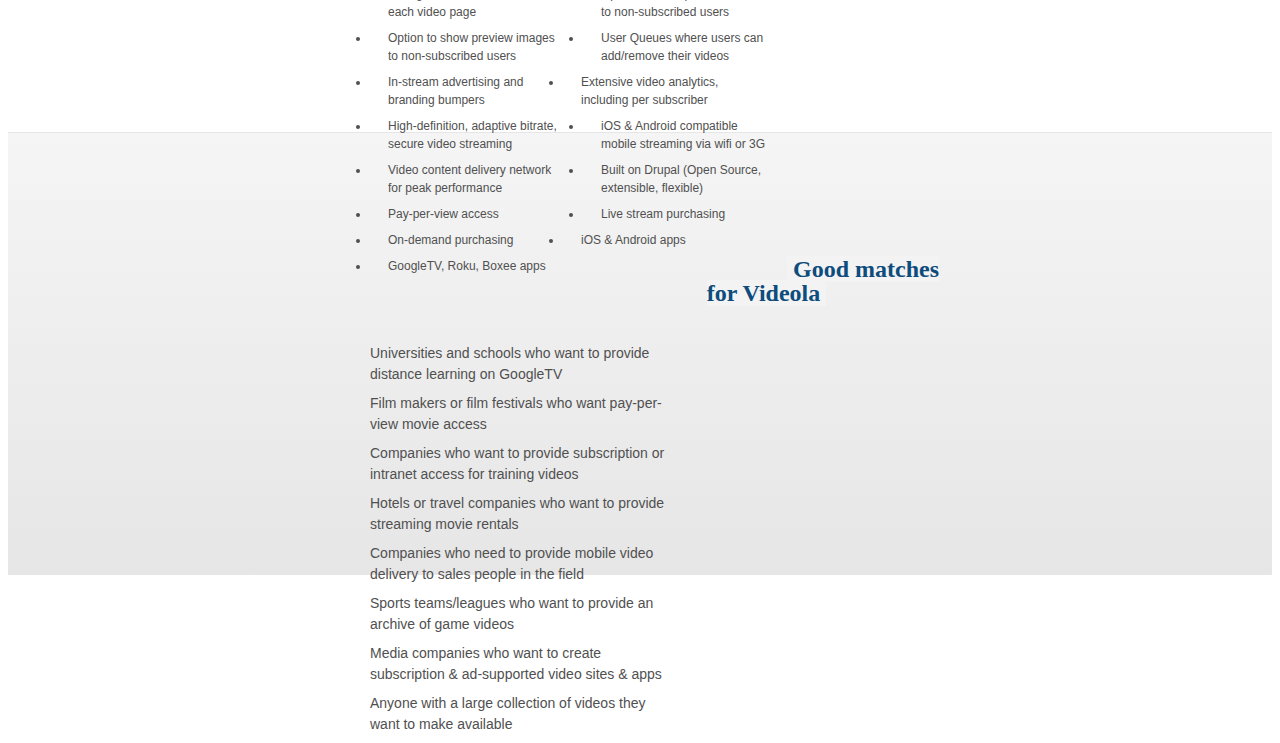
==== commit 849b441a: "fixed typo" ====
--- a/htdocs/index.html
+++ b/htdocs/index.html
@@ -46,7 +46,7 @@
   	<div id="primary"><ul>
   		<li class="active"><a href="/">Home</a></li>
   		<li><a href="hosted.html">Hosted</a></li>
-      <li><a href="https://github.com/Lullabot/videola">Download</a></li>
+      <li><a href="download.html">Download</a></li>
   		<li><a href="faq.html">FAQ</a></li>
   		<li class="last"><a href="mailto:&#118;&#105;&#100;&#101;&#111;&#108;&#97;&#64;&#108;&#117;&#108;&#108;&#97;&#98;&#111;&#116;&#46;&#99;&#111;&#109;">Contact</a></li>
   	</ul></div>
@@ -59,7 +59,7 @@
         <span><strong>Hosted</strong> Videola</span>
       </li>
       <li id="get-notified">
-        <a class="button" href="https://github.com/Lullabot/videola">Download</a>
+        <a class="button" href="#mc_embed_signup">Get Notified</a>
         <span>Videola<strong> Distro</strong></span>
       </li>
     </ul>
@@ -69,11 +69,6 @@
       <h2><span>The Details</span></h2>
       <p>Videola is an enterprise-level video management system and video delivery platform. It allows you to create paid-access or free-access video websites which can serve video to the desktop, mobile, or television-based devices. Create your own Netflix On-Demand style (subscription), Hulu style (ad supported), or Blockbuster / Amazon style (rental) streaming video websites with your own video content.</p>
       <p>Built on <a href="http://drupal.org">Drupal</a>, Videola is a highly flexible, easily expandable, feature-rich open source solution for organizing and managing video content, users, and ecommerce. For a more complete list of features <a href="#features">see below</a>. Want to see Videola in action? Check-out <a href="http://drupalize.me">Drupalize.me</a>. Or get ideas for <a href="#ideas">what you can do with Videola!</a></p>
-      <h4><span>Downloading &amp; Installing Videola</span></h4>
-      <p>We're currently <a href="https://github.com/Lullabot/videola">hosting the Videola codebase on Github</a>. For those of you developers who can't wait to dive in, the easiest way to get started (assuming you have relatively recent versions of drush, drush make and git installed) is:</p>
-
-      <pre>drush make http://lb.cm/videola_starter videola</pre>
-      <p>This will download Drupal, the Videola installation profile, and all the other required modules to a videola directory on your machine.</p>
       <ul class="linklist">
         <li><a href="#features">See the Features</a></li>
         <li><a href="#ideas">Get some Ideas</a></li>
@@ -98,7 +93,7 @@
         <li>Option to show preview images to non-subscribed users</li>
         <li>User Queues where users can add/remove their videos</li>
         <li class="third">In-stream advertising and branding bumpers</li>
-        <li>Extensive video analytics, inlcuding per subscriber</li>
+        <li>Extensive video analytics, including per subscriber</li>
         <li>High-definition, adaptive bitrate, secure video streaming</li>
         <li class="third">iOS & Android compatible mobile streaming via wifi or 3G</li>
         <li>Video content delivery network for peak performance</li>
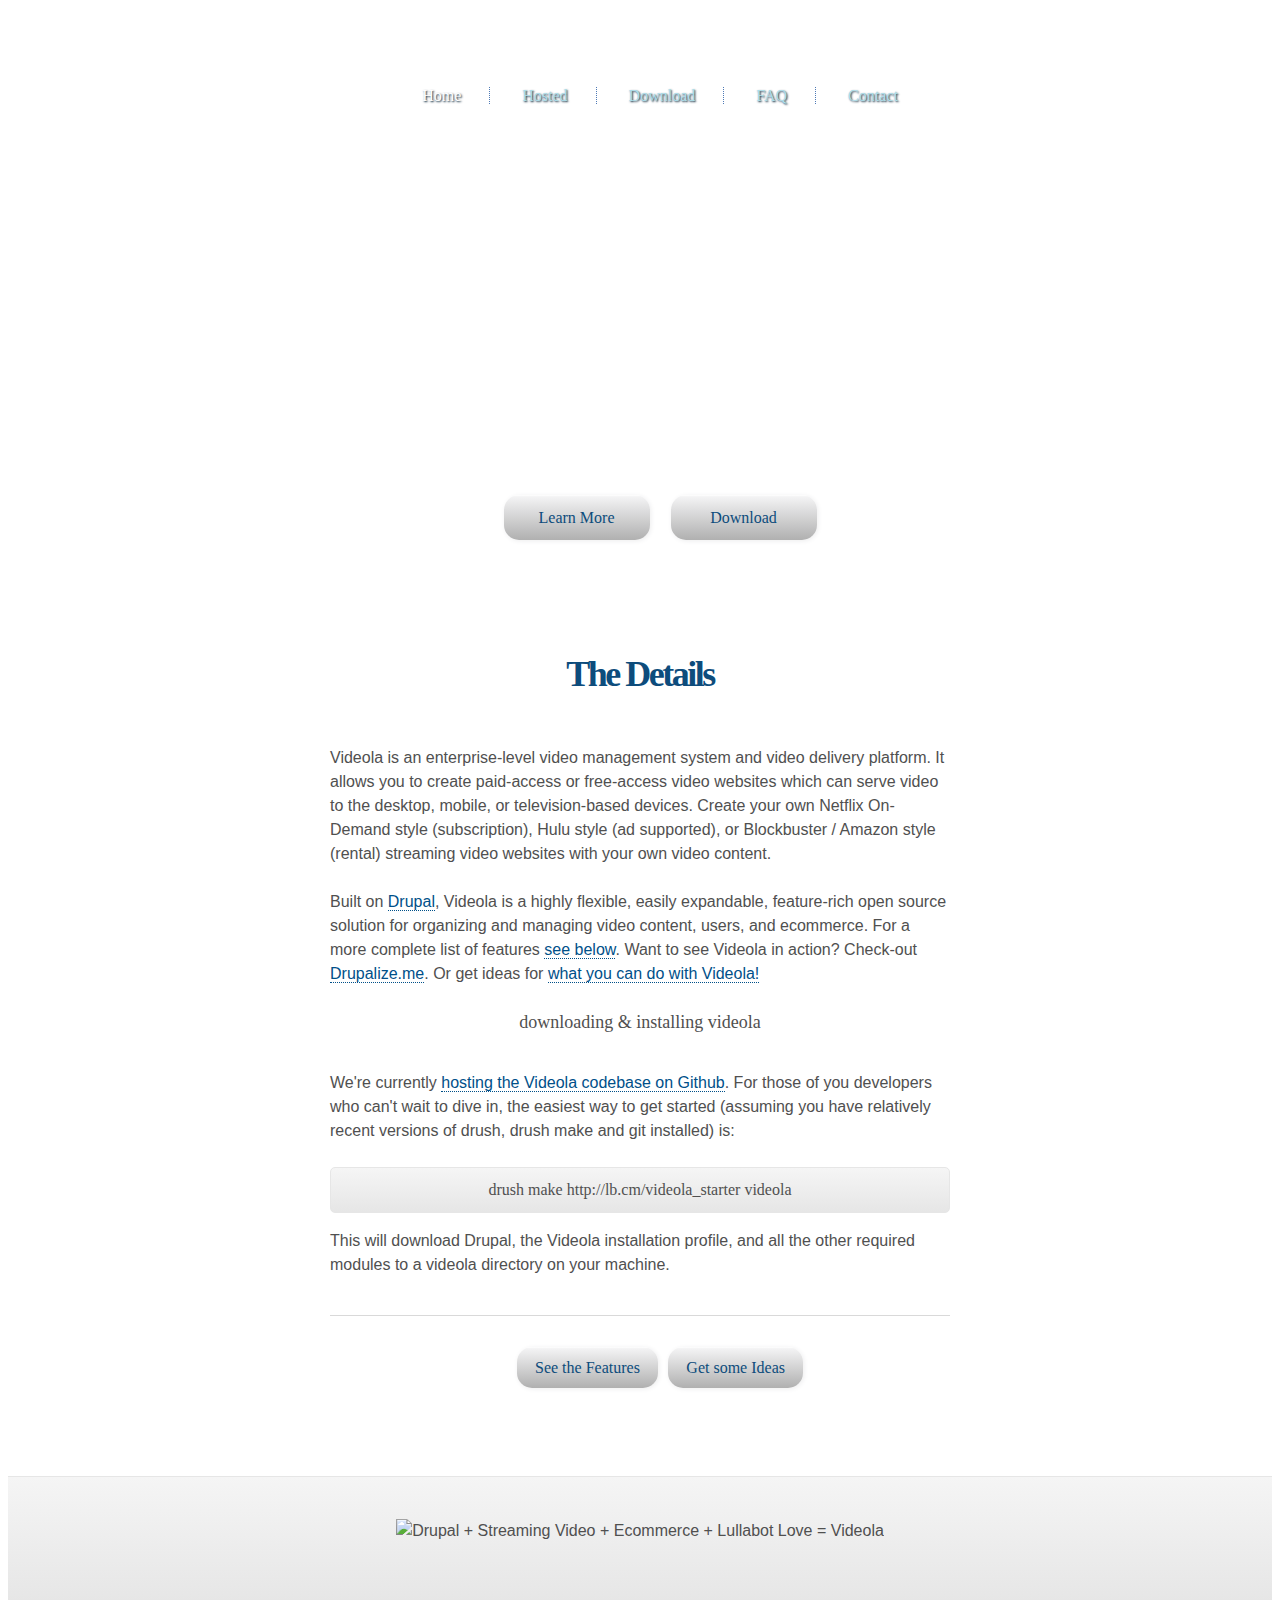
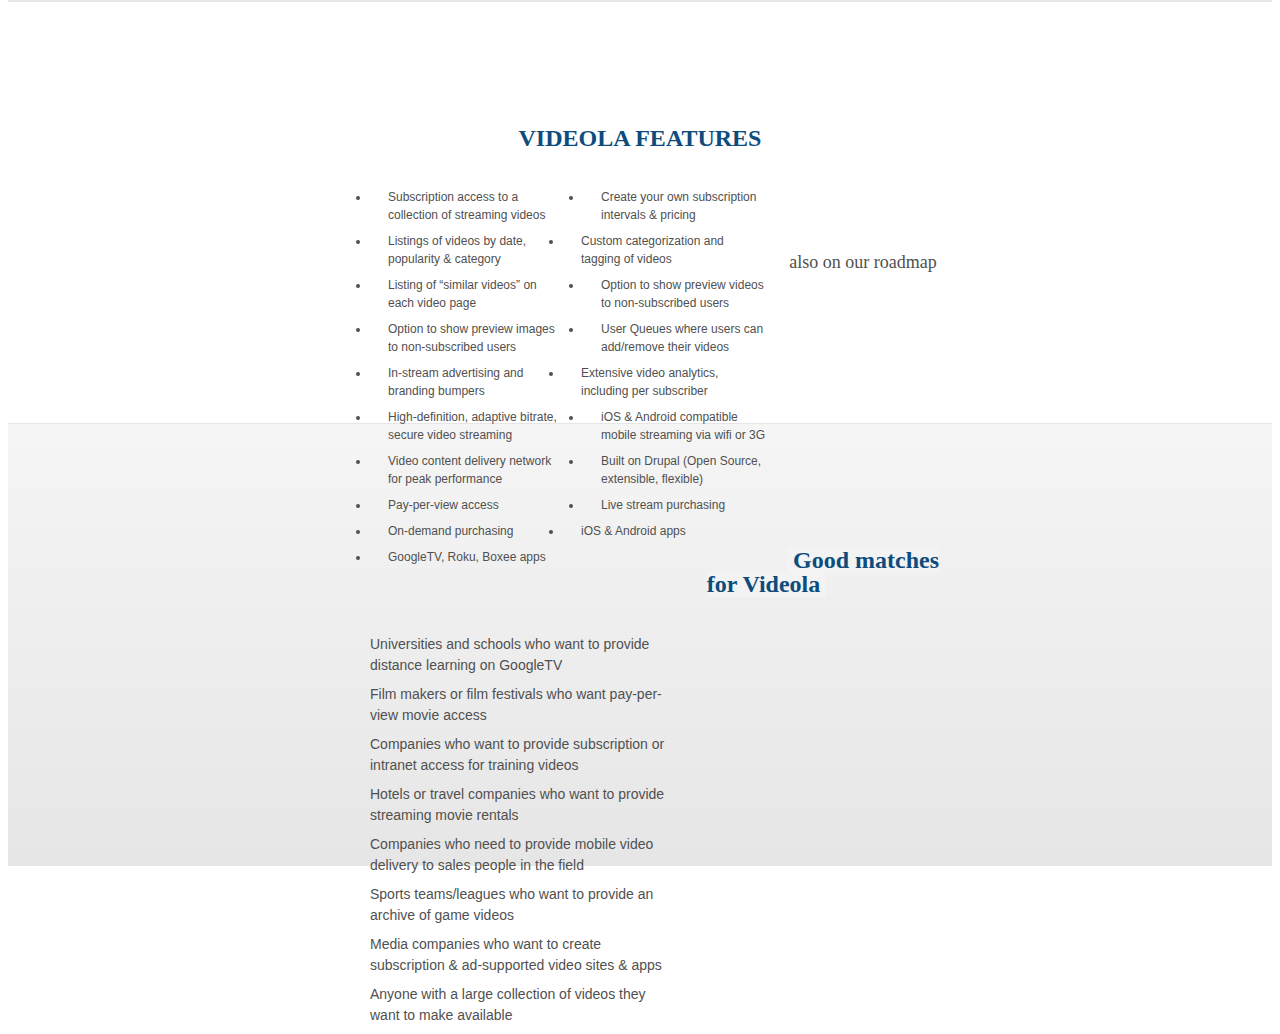
==== commit 4b2c2ffd: "Merge branch 'live' of lullabot.unfuddle.com:lullabot/videola into live" ====
--- a/htdocs/index.html
+++ b/htdocs/index.html
@@ -46,7 +46,7 @@
   	<div id="primary"><ul>
   		<li class="active"><a href="/">Home</a></li>
   		<li><a href="hosted.html">Hosted</a></li>
-      <li><a href="download.html">Download</a></li>
+      <li><a href="https://github.com/Lullabot/videola">Download</a></li>
   		<li><a href="faq.html">FAQ</a></li>
   		<li class="last"><a href="mailto:&#118;&#105;&#100;&#101;&#111;&#108;&#97;&#64;&#108;&#117;&#108;&#108;&#97;&#98;&#111;&#116;&#46;&#99;&#111;&#109;">Contact</a></li>
   	</ul></div>
@@ -59,7 +59,7 @@
         <span><strong>Hosted</strong> Videola</span>
       </li>
       <li id="get-notified">
-        <a class="button" href="#mc_embed_signup">Get Notified</a>
+        <a class="button" href="https://github.com/Lullabot/videola">Download</a>
         <span>Videola<strong> Distro</strong></span>
       </li>
     </ul>
@@ -69,6 +69,11 @@
       <h2><span>The Details</span></h2>
       <p>Videola is an enterprise-level video management system and video delivery platform. It allows you to create paid-access or free-access video websites which can serve video to the desktop, mobile, or television-based devices. Create your own Netflix On-Demand style (subscription), Hulu style (ad supported), or Blockbuster / Amazon style (rental) streaming video websites with your own video content.</p>
       <p>Built on <a href="http://drupal.org">Drupal</a>, Videola is a highly flexible, easily expandable, feature-rich open source solution for organizing and managing video content, users, and ecommerce. For a more complete list of features <a href="#features">see below</a>. Want to see Videola in action? Check-out <a href="http://drupalize.me">Drupalize.me</a>. Or get ideas for <a href="#ideas">what you can do with Videola!</a></p>
+      <h4><span>Downloading &amp; Installing Videola</span></h4>
+      <p>We're currently <a href="https://github.com/Lullabot/videola">hosting the Videola codebase on Github</a>. For those of you developers who can't wait to dive in, the easiest way to get started (assuming you have relatively recent versions of drush, drush make and git installed) is:</p>
+
+      <pre>drush make http://lb.cm/videola_starter videola</pre>
+      <p>This will download Drupal, the Videola installation profile, and all the other required modules to a videola directory on your machine.</p>
       <ul class="linklist">
         <li><a href="#features">See the Features</a></li>
         <li><a href="#ideas">Get some Ideas</a></li>
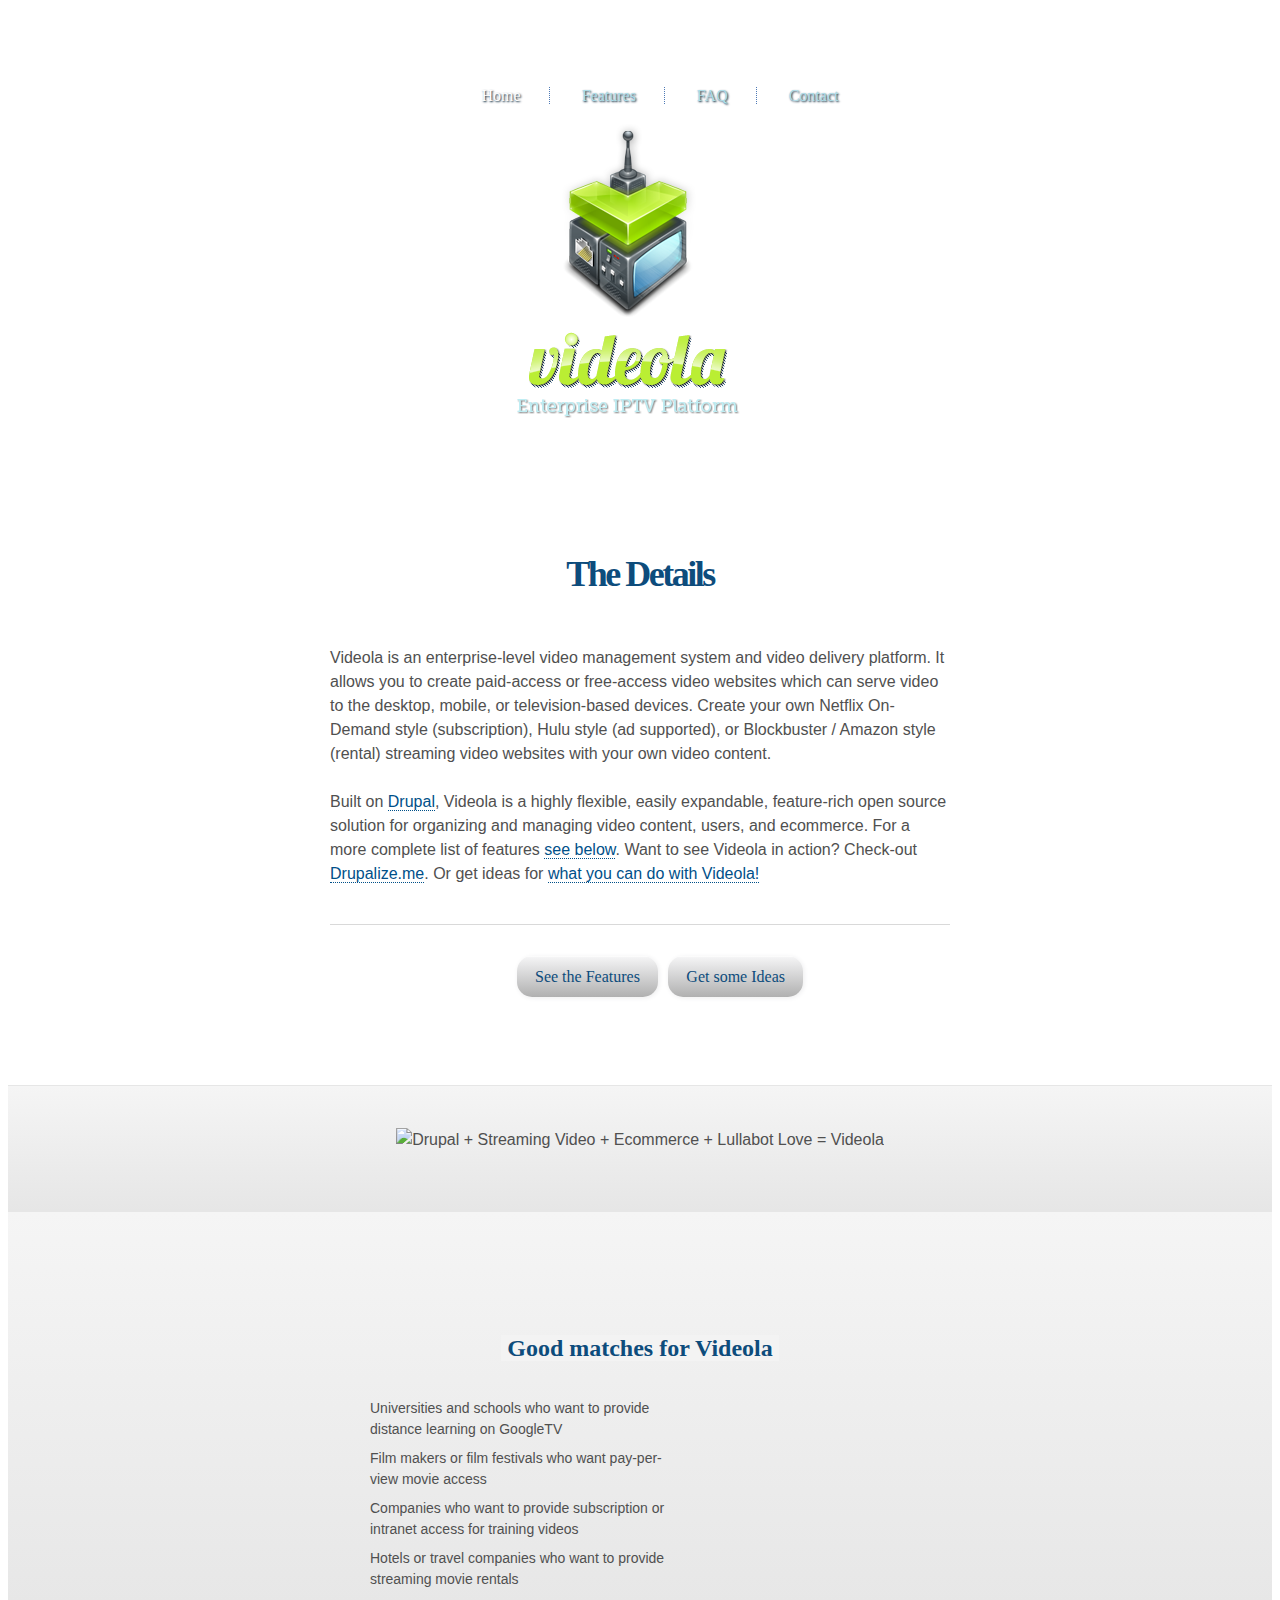
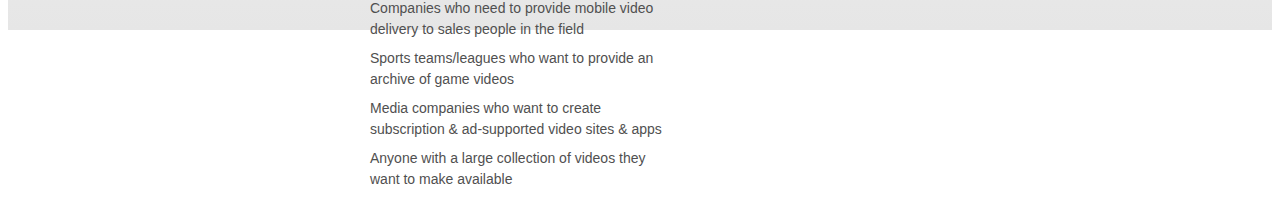
==== commit 9199f9e5: "updated the videola site to remove references to download and talk about it more as a product." ====
--- a/htdocs/index.html
+++ b/htdocs/index.html
@@ -2,7 +2,7 @@
 <html>
 <head>
   <meta charset="utf-8" />
-  <title>Videola * Open Source IPtv</title>
+  <title>Videola</title>
   <link rel="shortcut icon" href="favicon.ico" >
   <!--[if IE]>
   <script src="http://html5shiv.googlecode.com/svn/trunk/html5.js"></script>
@@ -45,37 +45,20 @@
   
   	<div id="primary"><ul>
   		<li class="active"><a href="/">Home</a></li>
-  		<li><a href="hosted.html">Hosted</a></li>
-      <li><a href="https://github.com/Lullabot/videola">Download</a></li>
+  		<li><a href="features.html">Features</a></li>
   		<li><a href="faq.html">FAQ</a></li>
   		<li class="last"><a href="mailto:&#118;&#105;&#100;&#101;&#111;&#108;&#97;&#64;&#108;&#117;&#108;&#108;&#97;&#98;&#111;&#116;&#46;&#99;&#111;&#109;">Contact</a></li>
   	</ul></div>
   
   </header><!-- /#banner -->
-  <section id="actions-bar">
-    <ul>
-      <li id="take-tour">
-        <a class="button" href="#details">Learn More</a>
-        <span><strong>Hosted</strong> Videola</span>
-      </li>
-      <li id="get-notified">
-        <a class="button" href="https://github.com/Lullabot/videola">Download</a>
-        <span>Videola<strong> Distro</strong></span>
-      </li>
-    </ul>
-  </section>
   <section id="details">
     <article>
       <h2><span>The Details</span></h2>
       <p>Videola is an enterprise-level video management system and video delivery platform. It allows you to create paid-access or free-access video websites which can serve video to the desktop, mobile, or television-based devices. Create your own Netflix On-Demand style (subscription), Hulu style (ad supported), or Blockbuster / Amazon style (rental) streaming video websites with your own video content.</p>
       <p>Built on <a href="http://drupal.org">Drupal</a>, Videola is a highly flexible, easily expandable, feature-rich open source solution for organizing and managing video content, users, and ecommerce. For a more complete list of features <a href="#features">see below</a>. Want to see Videola in action? Check-out <a href="http://drupalize.me">Drupalize.me</a>. Or get ideas for <a href="#ideas">what you can do with Videola!</a></p>
-      <h4><span>Downloading &amp; Installing Videola</span></h4>
-      <p>We're currently <a href="https://github.com/Lullabot/videola">hosting the Videola codebase on Github</a>. For those of you developers who can't wait to dive in, the easiest way to get started (assuming you have relatively recent versions of drush, drush make and git installed) is:</p>
-
-      <pre>drush make http://lb.cm/videola_starter videola</pre>
-      <p>This will download Drupal, the Videola installation profile, and all the other required modules to a videola directory on your machine.</p>
+      
       <ul class="linklist">
-        <li><a href="#features">See the Features</a></li>
+        <li><a href="features.html">See the Features</a></li>
         <li><a href="#ideas">Get some Ideas</a></li>
       </ul>
     </article>
@@ -85,38 +68,6 @@
       <img src="images/videola-equation.png" alt="Drupal + Streaming Video + Ecommerce + Lullabot Love = Videola" />
     </article>
   </section><!--/#videola-equation-->
-  <section id="features">
-    <article class="clearfix">
-      <h3><span>Videola Features</span></h3>
-      <ul>
-        <li>Subscription access to a collection of streaming videos</li>
-        <li>Create your own subscription intervals & pricing</li>
-        <li class="third">Listings of videos by date, popularity & category</li>
-        <li>Custom categorization and tagging of videos</li>
-        <li>Listing of “similar videos” on each video page</li>
-        <li class="third">Option to show preview videos to non-subscribed users</li>
-        <li>Option to show preview images to non-subscribed users</li>
-        <li>User Queues where users can add/remove their videos</li>
-        <li class="third">In-stream advertising and branding bumpers</li>
-        <li>Extensive video analytics, including per subscriber</li>
-        <li>High-definition, adaptive bitrate, secure video streaming</li>
-        <li class="third">iOS & Android compatible mobile streaming via wifi or 3G</li>
-        <li>Video content delivery network for peak performance</li>
-        <li>Built on Drupal (Open Source, extensible, flexible)</li>
-      </ul>
-    </article>
-    <article class="roadmap clearfix">
-      <h4><span>Also on our roadmap</span></h4>
-      <ul>
-        <li>Pay-per-view access</li>
-        <li>Live stream purchasing</li>
-        <li class="third">On-demand purchasing</li>
-        <li>iOS & Android apps</li>
-        <li>GoogleTV, Roku, Boxee apps</li>
-      </ul>
-    </article>
-    <a class="top" href="#top"><span>Top</span></a>
-  </section><!--/#features-->
   <section id="ideas">
     <article class="clearfix">
       <h3><span>Good matches for Videola</span></h3>
--- a/htdocs/css/main.css
+++ b/htdocs/css/main.css
@@ -140,8 +140,8 @@
 
 h1#sitename a {
   display: block;
-  width: 199px;
-  height: 290px;
+  width: 223px;
+  height: 294px;
   text-indent: -9999px;
   overflow: hidden;
   background: url(../images/videola-logo.png) no-repeat;
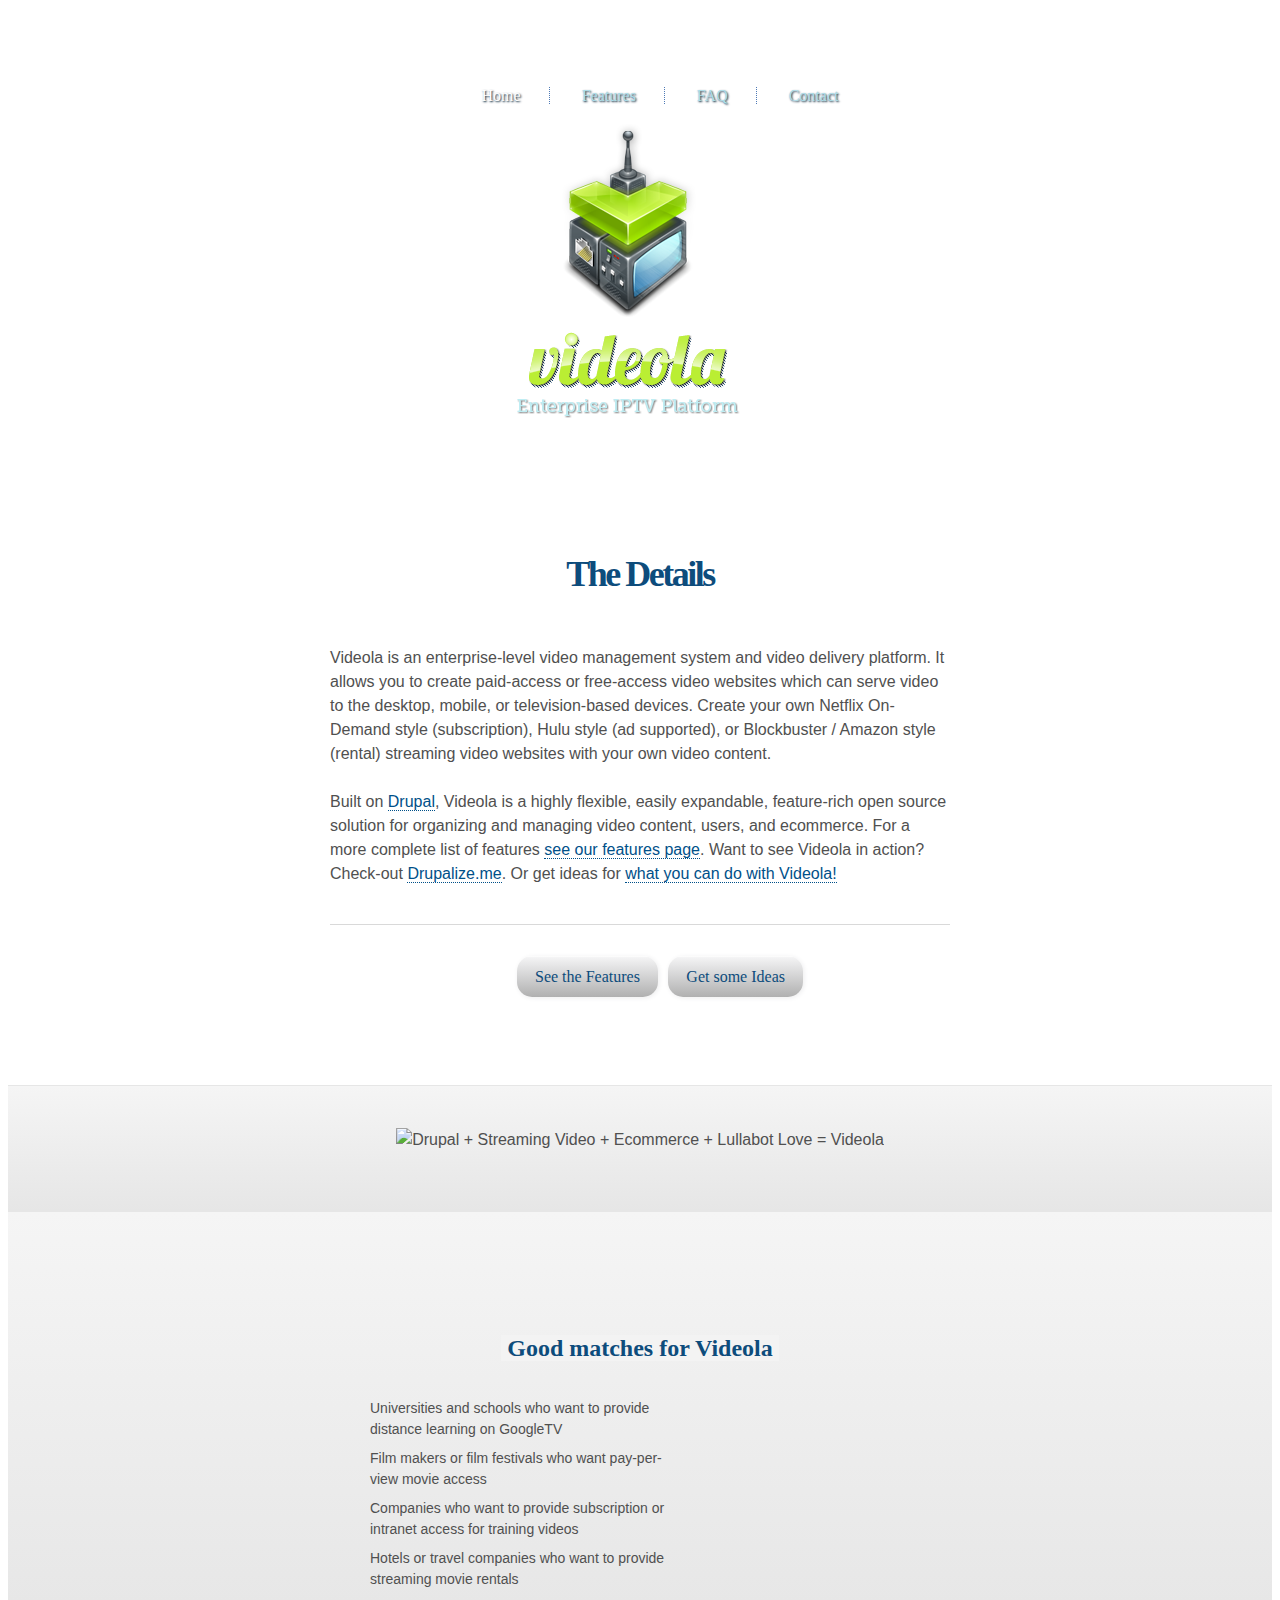
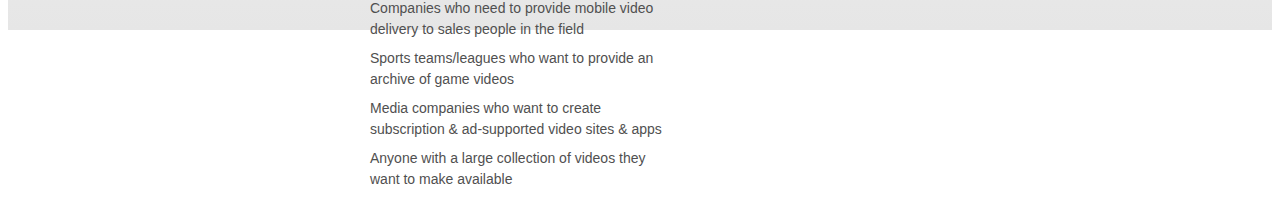
==== commit 2f908f9c: "fixed a reference to the old features list that was missed" ====
--- a/htdocs/index.html
+++ b/htdocs/index.html
@@ -55,7 +55,7 @@
     <article>
       <h2><span>The Details</span></h2>
       <p>Videola is an enterprise-level video management system and video delivery platform. It allows you to create paid-access or free-access video websites which can serve video to the desktop, mobile, or television-based devices. Create your own Netflix On-Demand style (subscription), Hulu style (ad supported), or Blockbuster / Amazon style (rental) streaming video websites with your own video content.</p>
-      <p>Built on <a href="http://drupal.org">Drupal</a>, Videola is a highly flexible, easily expandable, feature-rich open source solution for organizing and managing video content, users, and ecommerce. For a more complete list of features <a href="#features">see below</a>. Want to see Videola in action? Check-out <a href="http://drupalize.me">Drupalize.me</a>. Or get ideas for <a href="#ideas">what you can do with Videola!</a></p>
+      <p>Built on <a href="http://drupal.org">Drupal</a>, Videola is a highly flexible, easily expandable, feature-rich open source solution for organizing and managing video content, users, and ecommerce. For a more complete list of features <a href="features.html">see our features page</a>. Want to see Videola in action? Check-out <a href="http://drupalize.me">Drupalize.me</a>. Or get ideas for <a href="#ideas">what you can do with Videola!</a></p>
       
       <ul class="linklist">
         <li><a href="features.html">See the Features</a></li>
